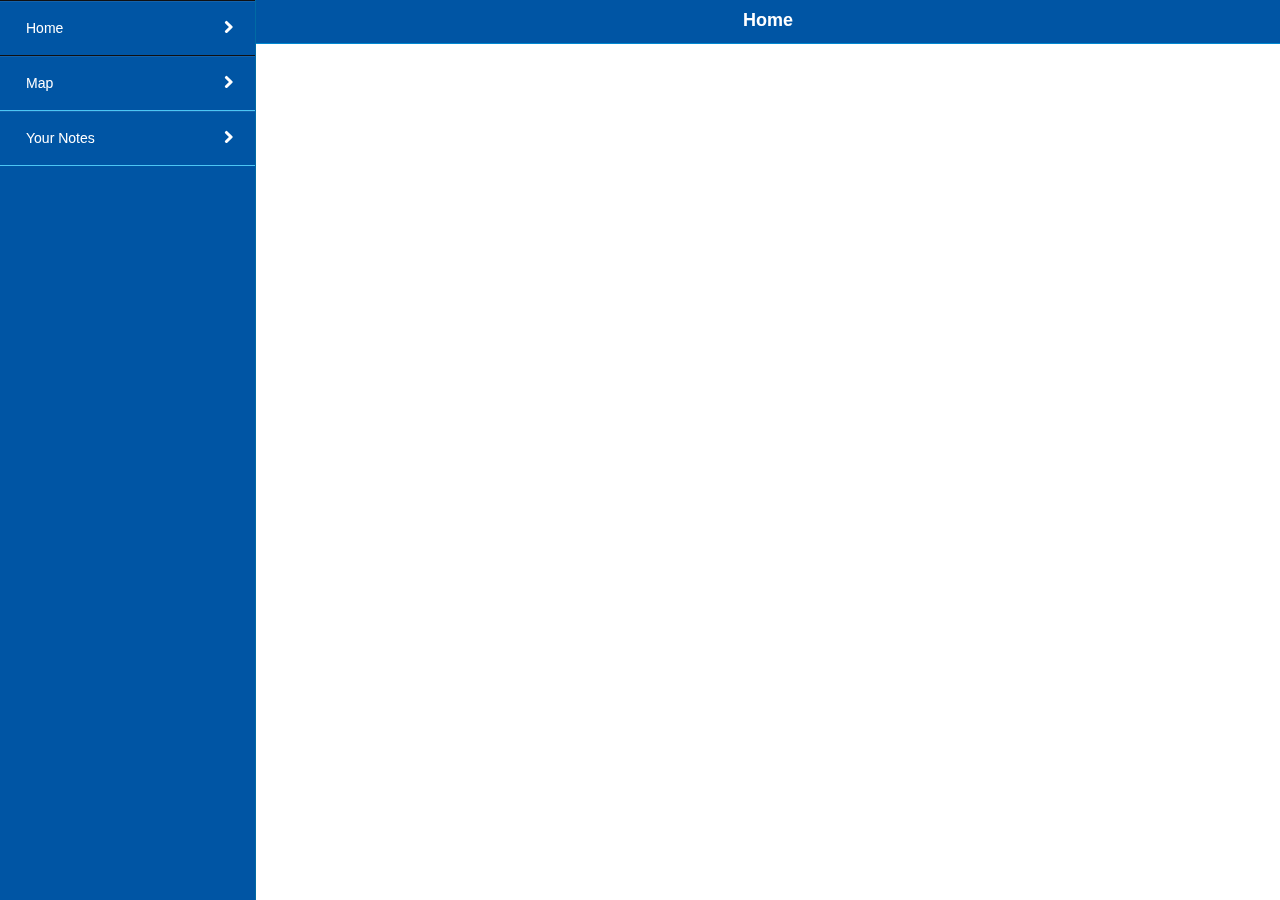
==== index.html @ b4aa70c2 "network offline" ====
<!DOCTYPE html>

<html>

	<head>
		<title>Cheltenham Tourism</title>

		<meta charset="utf-8">
			
		<meta name="viewport" content="width=device-width" />	
		<meta name="viewport" content="width=device-width, initial-scale=1.0, user-scalable=no" />
		<meta name="viewport" content="user-scalable=no, width=device-width" />
		<meta name="apple-mobile-web-app-capable" content="yes" />
			
		<link rel="stylesheet" type="text/css" href="appframework/af.ui.css" />
		<link rel="stylesheet" type="text/css" href="appframework/icons.css" />
		
		<script type="text/javascript" charset="utf-8" src="appframework/appframework.ui.min.js"></script>
		<!--AppFramework plugin for sliding side menu-->
		<script type="text/javascript" charset="utf-8" src="appframework/plugins/af.slidemenu.js"></script>
		
		<!--Css Stylesheet-->
		<link rel="stylesheet" type="text/css" href="css/main-style.css">
		
		<!--Javascript-->
		<script src="jquery-mobile/jquery-1.8.3.min.js" type="text/javascript"></script>
		<script src="js/google-map-builder.js" type="text/javascript"></script>
		<script src="js/notes.js" type="text/javascript"></script>
		<script src="js/event-loader.js" type="text/javascript"></script>
		<script src="js/map-markers.js" type="text/javascript"></script>
		<script src="js/event-holder.js" type="text/javascript"></script>
		
		<script type="text/javascript" src="http://maps.google.com/maps/api/js?sensor=true"></script>
		
		<!--Weather Forecast-->
		<script type="text/javascript" src="http://oap.accuweather.com/launch.js"></script>


		<script>
			var onDeviceReady=function(){                             // called when Cordova is ready
			   if( window.Cordova && navigator.splashscreen ) {     // Cordova API detected
				   $.ui.launch(); 
				   navigator.splashscreen.hide() ;                 // hide splash screen
				}
			} ;
			document.addEventListener("deviceready", onDeviceReady, false) ;
		</script>
		
		<script>   
			$.ui.autoLaunch = false;
			$.ui.animateHeaders = false;
					
			$(document).ready(function(){
				$.ui.setSideMenuWidth('260px');
				$.ui.launch();
			});
		</script> 

		<script>
			document.addEventListener("offline", yourCallbackFunction, false);
			
			function yourCallbackFunction(){
				alert("no internet");
			}
		</script>
		
	</head>

	<body> 
		<div id="afui">
			
			<!--Left Side Menu Navigation bar -->
			<nav>
				<ul class="list">
					<li><a href="#home" class="iconhome">Home</a></li>
					<li><a href="#map" class="iconlocation">Map</a></li>
					<li><a href="#savednotes" class="iconpaper">Your Notes</a></li>

				</ul>
			</nav>
			
			<div id="content" style=""> 
				
				<!--Main View Pages-->
				<content class="panel" title="Home" id="home" data-footer="none" selected="true">
				
					<header>
						<a id="menubadge" onclick='$.ui.toggleSideMenu()' class='menuButton' style="float:left !important"></a>
						 <h1>Home</h1>
					</header>
					
					<div class="content">

						<div class="weather-widget">
							<a href="http://www.accuweather.com/" class="aw-widget-legal"></a>
							<div id="awcc1421417028158" class="aw-widget-current" onClick="return false;" data-locationkey="" data-unit="c" data-language="en-us" data-useip="true" data-uid="awcc1421417028158"></div>
						</div>
						
						<ul id="news"> </ul>
						
					</div>
						
				</content>
					
				<!--Map Section-->
				<content class="panel" title="Map" id="map">
				
					<header>
						<a id="menubadge" onclick='$.ui.toggleSideMenu()' class='menuButton' style="float:left !important"></a>
						<h1>Map</h1>
					</header>
					
					<main id="map-div"></main>
					<div id="map-navigation-centre" onclick="centreMap()"> </div>
					<div id="map-navigation-return"> </div>
					
					<footer data-role="footer">
						<div id="controls">
						<input id="address" type="textbox" placeholder="Enter postcode or street">
						<input type="button" value="Search" id="searchbutton" onclick="codeAddress()">
						</div>
					</footer>
					
				</content>
					
				<!--Notes section-->
				<content class="panel" title="Notes" id="savednotes" data-role="footer">
					<header>
					
						<a id="menubadge" onclick='$.ui.toggleSideMenu()' class='menuButton' style="float:left !important"></a>
						<h1>Note</h1>
						<a href="#savednotes" id="delete-notes" class="icon trash" style="float:right; margin-top:10px; margin-left:5px;"></a>
						<a href="#newnote" class="icon add" style="float:right; margin-top:10px;"></a>
					
					</header>
					
					<ul id="notes"></ul>		
					<br>
					
				</content>
					
					
				<!--Creates New Note-->
				<content class="panel" title="Notes" id="newnote" data-footer="none">
				
					<header>
						<a id="menubadge" onclick='$.ui.toggleSideMenu()' class='menuButton' style="float:left !important"></a>
						<h1>Note</h1>
						<a href="javascript:void(null)" class="icon add" id="submit"  style="float:right; margin-top:10px;"></a>
					</header>
					
					<form style="width:100%; height:100%;">
						<textarea placeholder="enter your note" id="note"></textarea>
					</form>
					
				</content>
			
			</div>
			
		</div>
		
	</body>
	
</html>
---- appframework/af.ui.css ----
/*src/main.css*/

/**********************************************************
	GENERAL UI ELEMENTS
**********************************************************/

* {
	-webkit-user-select:none; /* Prevent copy paste for all elements except text fields */
	-webkit-tap-highlight-color:rgba(0, 0, 0, 0); /* set highlight color for user interaction */
	-moz-tap-highlight-color:rgba(0, 0, 0, 0); /* set highlight color for user interaction */
	-ms-touch-action:none;
	-moz-user-select:-moz-none;
	-webkit-touch-callout: none; /* prevent the popup menu on any links*/
	margin:0;
	padding:0;
	-webkit-box-sizing:border-box;
	-moz-box-sizing:border-box;
	box-sizing:border-box;
}

body {
	overflow-x:hidden;
	-webkit-text-size-adjust:none;
	font-family:'Helvetica Neue', Helvetica, Arial, sans-serif;
	color:#000;
	font-size:14px;
	display:-webkit-box;
	background: #CBD2D8;
    /* We want to layout our first container vertically */
    -webkit-box-orient: vertical;
    /* we want our child elements to stretch to fit the container */
	-webkit-box-align:stretch;
} /* General styles that apply to elements not contained within other classes and styles */


#afui input,textarea { -webkit-user-select:text; -moz-user-select:-moz-text;-moz-user-select:text;} /* allow users to select text that appears in input fields */

#afui img { border:none; } /* Remove default borders for images */


#afui p {
	display:block;
	margin:6px 0;

	font-size:14px;
	line-height:20px;
	color:inherit
}


#afui #afui_modal {
    -webkit-backface-visibility: hidden;
	z-index:9999 !important;
	width:100%;
	height:100%;
	display:none;
	position:absolute; top:0;
	overflow:hidden;
	background:rgba(29,29,28,1) !important;
	-webkit-perspective: 1000;
	color:white;
	
}


#afui #modalContainer { width:100%; }

#afui #modalContainer > * {
	-webkit-backface-visibility: hidden;
	-webkit-perspective: 1000;
	background: black;
    color:white;
}



#afui .afScrollPanel { width:100%; min-height:100%; }

#afui {
	position:absolute;
	width:100%;
	top:0;
	bottom:0;
	overflow:hidden;
}

#afui > #splashscreen {
	position:absolute;
	top:0;bottom:0;
	width:100%;
	left:0;
	min-height:100%;
	background:rgba(29,29,28,1) !important;
	color:white !important;
	font-size:30px;
	text-align:center;
	z-index:9999;
	display:block;
	margin-left: auto !important; margin-right: auto !important;
	padding-top:80px !important;
}


/**********************************************************
	header
**********************************************************/
#afui > #header {
	position:absolute;
	overflow: hidden;
	display:block;
	z-index:250;
	-webkit-box-sizing:border-box; box-sizing:border-box;
	height:44px;
    left:0; right:0;
	
} /* This is masthead bar that appears at the top of the UI */




#afui #header h1 {
	
	position:absolute;
	width:45%;
    z-index:1;
    text-align:center;
	height:44px;
	font-size:18px;
	font-weight:bold;
	left:27.5%;
	color:inherit;
	padding:10px 0;
	text-shadow:rgba(0,0,0,0.8) 0 -1px 0;
	text-align:center;
	white-space:nowrap;
} /* This is text that appears in the header at the top of the screen */


/**********************************************************
	CONTENT AREA
**********************************************************/

#afui #content {
	z-index:180;
	display:block;
	position:absolute;
	top:44px;
	bottom:49px;
	left:0;right:0;
	overflow:hidden;
} /* Accounts for positioning of the content area, which is everything below the header and above the navbar. */


#afui .panel {
	z-index:180;
	width:100%;
	height:100%;
	display:none;
    position:absolute; top:0; left:0;
	overflow-y:auto;
	overflow-x:hidden;
	-webkit-overflow-scrolling:touch;
	-webkit-backface-visibility:visible;
	padding-top:0px;
} /* This class is applied to the divs that contain the various "views" or pages of the app. */





/**********************************************************
	Navbar
**********************************************************/
/* Nav bar appears locked to the bottom of the screen. It is the primary navigation. can contain text or graphical navigation */

#afui #navbar {
	position:absolute;
	bottom:0;
	z-index:1000;
	height:49px;
	display:block;
    left:0;
    right:0;
    padding:0 3px;
}


#afui #navbar a {
	-webkit-box-sizing:border-box;
	box-sizing: border-box;
	top: 3px;
	height: 43px;
	overflow: hidden;
	font-size:12px;
	font-weight:normal;
	text-decoration: none;
	color: #fff;
	text-align: center;
	display: inline-block;
	width: 25%;
	-webkit-backface-visibility: hidden;
	-webkit-perspective: 1000;
	line-height: 67px;
	position: relative;
	margin: 0;
}


#afui #navbar .af-badge {
	right:auto;
	margin-left:-16px;
}


#afui #navbar .icon:before {
	position:absolute;
	top:2px;
	left:0;
	font-size: 25px;
	margin:auto;
	width: 100%;
}


#afui #navbar a.pressed {
	
}


#afui #navbar .icon.pressed:before {
	
}

/* Custom footers - always hidden */
#afui footer, #afui header, #afui nav {	display:none; }

/* Show the active header/footer/navs */
#afui #navbar footer, #afui #menu nav, #afui #header header {display:block;}

#afui > #menu.tabletMenu {
	z-index:1;
	width:200px;
	bottom:0;
	height:100%;
	display:block !important;
	position:absolute; top:0; left:0;
	
}

#afui > #aside_menu {
	z-index:1;
	width:200px;
	bottom:0;
	height:100%;
	display:block !important;
	position:absolute; top:0; right:0;
	
}


#afui #menu_scroller, #afui #aside_menu_scroller {
	padding-bottom:10px;
	overflow-y:auto;
	overflow-x:hidden;
	-webkit-backface-visibility: hidden;
	-webkit-overflow-scrolling:touch;
}


#afui #menu_scroller > *,  #afui #aside_menu_scroller > * {
	-webkit-backface-visibility: hidden;
	-webkit-perspective: 1000;
}


#afui #menu .list li, 
#afui #menu .list .divider, 
#afui #menu .list li:first-child, 
#afui #menu  .list li:last-child {

	font-weight:bold;
	font-size:1em;
	line-height:1em;
	border-color:#101012;
	-webkit-box-shadow: inset 0 1px 0 rgba(255, 255, 255, .08);
	box-shadow: inset 0 1px 0 rgba(255, 255, 255, .08);

}

#afui #menu .list > li > a {
	color:#ccc;
	margin-left:6px;
	font-weight: normal;
}


#afui #menu .list, 
#afui #menu .list .divider {	background:inherit; }


#afui #menu .list .divider {
	background:#333;
	color:#fff;
	font-weight:bold;
    font-size:1em;
    line-height:1em;
    padding:6px;
	top:0px;
	border:none;
	-webkit-box-shadow:none; box-shadow: none;
}


#afui #menu .list > li > a:after { margin-top: -8px; }

/* End side menu css */



#afui .splashscreen {
	background:rgba(29,29,28,1) !important;
	padding-left:40px;
	padding-top:30px !important;
	min-height:100%;
}


#afui h2 {
	display:block;
	height:34px;
	font-weight: bold;
	font-size:18px;
	color:#000;
	padding:6px 0;
	margin-bottom:8px;
} /* Header class used for non-navigable header bars (h1 is reserved for the header) */


#afui .collapsed:after {
	float:right;
	content:'';
	border-left:5px solid transparent;
	border-right:5px solid transparent;
	border-top:6px solid #000;
	display:block;
	position:absolute;
	top:14px;right:14px;
}

#afui .collapsed:before {
	float:right;
	content:'';
	color:transparent;
	background:transparent;
	width:14px; height:14px;
	display:block;
	border:2px solid #000;
	border-radius:3px;
	position:absolute;
	top:8px;right:10px;
}

#afui .expanded:after {
	float:right;content:'';
	border-left: 5px solid transparent;
	border-right: 5px solid transparent;
	border-bottom: 6px solid #000;
	display:block;
	position:absolute;
	top:13px;right:14px;
}

#afui .expanded:before {
	float:right;
	content:'';
	color:transparent;
	background:transparent;
	width:14px; height:14px;
	display:block;
	border:2px solid #000;
	border-radius:3px;
	position:absolute;
	top:8px;right:10px;
}


/**********************************************************
	UI
**********************************************************/

.ui-icon {
	background: 						#666;
	background: 						rgba(0,0,0,.4);
	background-repeat: no-repeat;
	border-radius: 						9px;
}


/*.ui-loader { display: none; position: absolute; opacity: .85; z-index: 100; left: 50%; width: 200px; margin-left: -100px; margin-top: -35px; padding: 10px 30px; background: #666;background:rgba(0,0,0,.4);border-radius:9px;color:white;}*/
.ui-loader.heavy {opacity:1;}
.ui-loader h1 { font-size: 15px; text-align: center; }
.ui-loader .ui-icon { position: static; display: block; opacity: .9; margin: 0 auto; width: 35px; height: 35px; background-color: transparent; }


.spin  {
	-webkit-transform: rotate(360deg);
	-webkit-animation-name: spin;
	-webkit-animation-duration: 1s;
	-webkit-animation-iteration-count:  infinite;
}
@-webkit-keyframes spin {
	from {-webkit-transform: rotate(0deg);}
  	to {-webkit-transform: rotate(360deg);}
}


.ui-icon-loading {
	background-image: url([data-uri]);
	width: 40px;
	height: 40px;
	border-radius: 20px;
	background-size: 35px 35px;
}


#afui .ui-corner-all { border-radius:.6em; }


/*#afui_mask { position:absolute;top:45%;z-index:999999; }*/

.afui_panel_mask { position:absolute;top:0;bottom:0;left:0;right:0;z-index:2000;background-color:rgba(0,0,0,0.1);display:none}


#afui .hasMenu{
	position:absolute;
	left:0;
}


#afui .menuButton {
	position: relative;
	top: 5px;
	right: -8px;
	height: 36px;
	width: 36px;
	z-index:2;
	float:right;
}


#afui .menuButton:after {
	border-bottom: 9px double white;
	border-top: 3px solid white;
	top: 9px;
	left: 3px;
	content: "";
	height: 3px;
	position: absolute;
	width: 15px;
}

#afui .hasMenu.on {
	-webkit-transform:translate3d(200px,0,0);
	transform:translate(200px,0);
}





#afui .modalbutton {
	position:absolute;
	top:0;
	right:5px;
	height:32px;
	width:58px;
	line-height:32px;
	z-index:9999;
}


#afui .closebutton  {
	position:absolute;
	top:6px; right:6px;
	display:block;
	height:24px ;
	width:24px ;
	border-radius:12px;
	border:1px solid #666;
	background:#fff;
	color:#333;
	font-weight: bold;
	font-size:21px;
	line-height:18px;
	text-align:center;
	text-decoration:none;
}

#afui .closebutton:before { content:'x'; }

#afui .closebutton.selected,.closebutton.modalButton.selected {
	color:#fff;
	background:#333;
}

#afui .panel > .list, 
#afui .panel > .afScrollPanel > .list {
	margin:0px -10px;
}

#afui .panel > .list.inset, 
#afui .panel > .afScrollPanel > .list.inset {
	margin:0px;
}

/* Chevrons */
@font-face {
	font-family: 'chevron';
	src: url([data-uri]) format('woff'),
		 url([data-uri]) format('truetype');
	font-weight: normal;
	font-style: normal;
}

#afui .chevron {
	font-family: 'chevron';
	speak: none;
	font-style: normal;
	font-weight: normal;
	font-variant: normal;
	text-transform: none;
	line-height: 1;
	-webkit-font-smoothing: antialiased;
}
#afui .chevron:before {
	content: "\f054";
}

#afui .chevron.left {
	-webkit-transform:rotate(180deg);
	transform:rotate(180deg);
}


@media handheld, only screen and (min-width: 768px) {
	#afui > #navbar.hasMenu, #afui > #header.hasMenu, #afui > #content.hasMenu  {
		position:absolute;
		left:256px;
		-webkit-transition: transform 0ms;
	    -webkit-transform:translate3d(0,0,0) !important;
	    transition:transform 0ms;
	    transform:translate(0,0,0) !important;
	}
	
	#afui #badgephone { display:none !important; }
		
	#afui #badgetablet { display:inline-block !important;	}
		
	#afui .afMenuClose { display:none !important;	}

	#afui > #menu.tabletMenu {
		z-index:200 !important;
		width:256px !important;
		bottom:0;
		height:100% !important;
		display:block !important;
		position:absolute !important; top:0;
		left:0;
		-webkit-transform:translate3d(0px,0px,0px) !important;
		-webkit-transition:none !important;
		transform:translate(0px,0px) !important;
		transition:none !important;
	}
	
	#afui .menuButton { display:none;	}
}

@media print {
      body {
          overflow:visible;
      }
      #afui #content{
      	overflow: visible;
      	left:0;      	
      }
      #afui {
      	overflow:visible;
      }
      #afui .panel {
      	overflow-x:visible !important;
      	overflow-y:visible !important;
      	overflow:visible !important;
      }
}



/*src/appframework.css*/

/* blue #0190d6

 */

 @-ms-viewport {
  width: device-width;
}

#afui {
    background:white;
    color:#53575E;
}

#afui > #header{
    background:#0055a4;
    border:none;
    border-bottom:1px solid #0088D1;
    color:white;
}

#afui  #header h1 {
    text-shadow:none;
    width:45%;
}

#afui #backButton {
    background:rgba(249,249,249,1);
    color:#fff;
    display: block;
    position: absolute;
    line-height:44px;

    left: 25px;
    text-overflow: ellipsis;
    font-size: 14px;
    padding: 0;
    text-shadow: none;
    background-color: transparent;
    border:none;
    border-color: transparent;
    height: 44px;
    top:0;
    border-radius: 0;
    box-shadow:none;
    margin: 0;
    padding-left: 0;
    text-align: center;
    width:50px;
    padding:0 !important;
    margin:0 !important;

}

#afui #backButton::before {
    z-index: -1;
    font-size:22px;
    position: absolute;
    top: 10px;
    left: -20px;
    text-align: center;
    border-radius: 0;
    border: none;
    border-color: transparent;
    box-shadow: none;
    -webkit-transform: none;
    transform: none;
    font-family: 'chevron';
    speak: none;
    font-style: normal;
    font-weight: normal;
    font-variant: normal;
    text-transform: none;
    line-height: 1;
    -webkit-font-smoothing: antialiased;
    content: "\f054";
    -webkit-transform:rotate(180deg);
    transform:rotate(180deg);
    background-color: transparent;
}

#afui > #navbar {
    background:#0088D1;
    border:none;
    border-top:1px solid #0088D1;
    box-shadow:none;
}

#afui #navbar a {
 
}

#afui #navbar a.pressed {
    border-radius:0;    
    background:#0055a4;
}

#afui #navbar .icon.pressed:before {
    color:inherit;
}


#afui .af-badge {
    border:none;
}

#afui .list {
    background:inherit;
    color:inherit;
    border-color:#303030;
    font-weight:normal;
}

#afui .af-badge {
    box-shadow:none;
}

#afui .list .divider { color:black; }

#afui .panel {
    color:inherit;
    background:white;
}
 #afui .panel h2 { color:#0088D1;}


#afui .collapsed:after {border-top: 6px solid;}
#afui .collapsed:before {border:2px solid;}
#afui .expanded:after {border-bottom: 6px solid;}
#afui .expanded:before {border:2px solid;}

#afui .collapsed:before,#afui .expanded:before {
    border-color: inherit;
}
#afui .collapsed:after,
#afui .expanded:after{
    border-top-color:inherit;
    border-top-color:inherit;
}

#afui select, #afui textarea, #afui input[type="text"],
#afui input[type=search], #afui input[type="password"],
#afui input[type="datetime"], #afui input[type="datetime-local"],
#afui input[type="date"], #afui input[type="month"],
#afui input[type="time"], #afui input[type="week"],
#afui input[type="number"], #afui input[type="email"],
#afui input[type="url"], #afui input[type="tel"],
#afui input[type="color"], #afui .input-group {
    background:inherit;
    color:inherit;
}

#afui input.toggle+label:after { color:inherit; }

#afui input.toggle+label { border-radius:0; }

#afui input.toggle+label > span {
    border-radius:0;
    top:0;
    width:27px;
    height:23px;
}

#afui label { color:inherit; }

#afui input[type="radio"]:checked+label:before,#afui input[type="checkbox"]:checked+label:before {
    background: #33B5E5;
}

#afui > #menu.tabletMenu {
    color:white;
    background:#0055A4;
    border-right:1px solid #006BA4;
}

#afui #menu .list li,#afui #menu .list .divider,#afui #menu .list li:last-child {
    border-color: #4CC6F4;
    
}

#afui #menu .list .divider {
    background:#0088D1;
    color:inherit;
    font-size: 1em;
    
}

#afui #menu .list > li > a {
    background:inherit;
    color:inherit;
    font-size: 1em;
}

#afui #menu .list {
    font-weight: normal;
}

#afui .button {
    border-radius:0;
    text-shadow:none;
}

.list > li > a:after{
    color:#0088D1;
}

#afui .button.pressed {
   
}

#afui .button.previous {
    border:none;
}

#afui .button.next {
    border:none;   
}

#afui .button.previous::after {
    color:black;
    z-index: -1;
    font-size:22px;
    position: absolute;
    top: 2px;
    left: -25px;
    text-align: center;
    border-radius: 0;
    border: none;
    border-color: transparent;
    box-shadow: none;
    -webkit-transform: none;
    transform: none;
    font-family: 'chevron';
    speak: none;
    font-style: normal;
    font-weight: normal;
    font-variant: normal;
    text-transform: none;
    line-height: 1;
    -webkit-font-smoothing: antialiased;
    content: "\f054";
    -webkit-transform:rotate(180deg);
    transform:rotate(180deg);
    background-color: transparent;
}

#afui .button.next::after {
    color:black;
    z-index: -1;
    font-size:22px;
    position: absolute;
    top: 6px;
    right: -25px;
    text-align: center;
    border-radius: 0;
    border: none;
    border-color: transparent;
    box-shadow: none;
    -webkit-transform: none;
    transform: none;
    font-family: 'chevron';
    speak: none;
    font-style: normal;
    font-weight: normal;
    font-variant: normal;
    text-transform: none;
    line-height: 1;
    -webkit-font-smoothing: antialiased;
    content: "\f054";
    background-color: transparent;
}

#afui .afPopup {
    display: block;
    width: 100%;
    float:left;
    border: solid 1px #33B5E5;
    left:0px ;
    padding: 10px;
    opacity: 1;
    -webkit-border-radius: 0;
    border-radius: 0;
    position: absolute;
    z-index: 1000000;
    top: 50%;
    margin: 0px auto;
    background:inherit;
    color:inherit;
    padding:30px;
}

#afui #af_actionsheet {
    background:#0190d6;
    color:inherit;
}

#afui #af_actionsheet a{
    border-radius:0;
    -webkit-border-radius:0;
    color:black;
    background:white;
    border:none;
    text-shadow:none;
}



/*src/lists.css*/

#afui .list {
  margin: 0px;
  padding: 0px;
  margin-bottom: 10px;
  list-style: none;
  background-color: #fff;
  box-sizing: border-box;
  -webkit-box-sizing: border-box;
  
}
#afui .list li {
  display: block;
  list-style: none;
  position: relative;
  padding: 20px 20px 20px 10px;
  border-bottom: 1px solid #ccc;
}
#afui .list li:first-child {
  border-top: 1px solid #ccc;
}
#afui .list > li > a {
  display: block;
  position: relative;
  display: block;
  color: inherit;
  margin: -20px -20px -20px -10px;
  text-decoration: none;
  padding: 20px 20px 20px 10px;
}
#afui .list a .af-badge {
  position: absolute;
  right: 30px;
  top: 48%;
  margin-top: -10px;
}
#afui .list > li > a:after {
  position: absolute;
  right: 8px;
  font-family: 'chevron';
  speak: none;
  font-style: normal;
  font-weight: normal;
  font-variant: normal;
  text-transform: none;
  line-height: 1;
  -webkit-font-smoothing: antialiased;
  content: "\f054";
  top: 50%;
  margin-top: -0.5em;
  color:inherit;
}
#afui .list .divider {
  position: relative;
  top: -1px;
  padding-top: 6px;
  padding-bottom: 6px;
  font-size: 12px;
  font-weight: bold;
  line-height: 18px;
  background-color: #dfe0e2;
  border-top: 1px solid #ccc;
  border-bottom: 1px solid #ccc;
  box-shadow: inset 0 1px 1px rgba(255, 255, 255, 0.4);
  padding-right: 60px;
}
#afui .list.inset {
  border: 1px solid #ccc;
  border-radius: 6px;
  margin: 10px;
}
#afui .list.inset li:first-child {
  border-top: none;
}
#afui .list.inset li:last-child {
  border-bottom: none;
}


/*src/forms.css*/

#afui select,
#afui textarea,
#afui input[type="text"],
#afui input[type=search],
#afui input[type="password"],
#afui input[type="datetime"],
#afui input[type="datetime-local"],
#afui input[type="date"],
#afui input[type="month"],
#afui input[type="time"],
#afui input[type="week"],
#afui input[type="number"],
#afui input[type="email"],
#afui input[type="url"],
#afui input[type="tel"],
#afui input[type="color"],
#afui .input-group {
  width: 100%;
  height: 40px;
  padding: 10px;
  margin-bottom: 10px;
  background: #fff;
  /*border: 1px solid #ccc;
  border-radius: 5px;*/
  font-size: 14px;
  font-weight: normal;
  -webkit-appearance: none;
  box-sizing: border-box;
}
#afui form {
  position: relative;
}
#afui input[type="radio"],
#afui input[type="checkbox"] {
  display: none;
}
#afui input[type="radio"] + label,
#afui input[type="checkbox"] + label {
  display: inline-block;
  width: 60%;
  float: right;
  position: relative;
  text-align: left;
  padding: 10px 0 0 0;
}
#afui input[type="radio"]:not(.toggle) + label:before {
  background-color: #fafafa;
  border: 1px solid #cacece;
  border-radius: 50px;
  display: block;
  position: absolute;
  width: 1.3em;
  height: 1.3em;
  content: '';
  margin-right: 5px;
  top: 8px;
  margin-left: -25px;
}
#afui input[type="radio"]:checked + label:before {
  background-color: #000000;
}
#afui input[type="checkbox"] + label:before {
  background-color: #fafafa;
  border: 1px solid #cacece;
  border-radius: 3px;
  display: block;
  position: absolute;
  top: 8px;
  left: -25px;
  width: 1.3em;
  height: 1.3em;
  content: " ";
}
#afui input[type="checkbox"]:checked + label:before {
  content: '\00a0\2714';
  padding: 0px;
  display: inline-block;
}
#afui input[type="radio"]:after,
#afui input[type="checkbox"]:after {
  visibility: hidden;
  display: block;
  font-size: 0;
  content: " ";
  clear: both;
  height: 0;
}
#afui input[type="search"] {
  border-radius: 20px;
}
#afui label {
  float: left;
  width: 33%;
  font-weight: normal;
  font-size: 14px;
  color: inherit;
  text-align: right;
  padding: 11px 6px;
}
#afui label + select,
#afui label + input[type="radio"],
#afui label + input[type="checkbox"] label + textarea,
#afui label + input[type="text"],
#afui label + input[type=search],
#afui label + input[type="password"],
#afui label + input[type="datetime"],
#afui label + input[type="datetime-local"],
#afui label + input[type="date"],
#afui label + input[type="month"],
#afui label + input[type="time"],
#afui label + input[type="week"],
#afui label + input[type="number"],
#afui label + input[type="email"],
#afui label + input[type="url"],
#afui label + input[type="tel"],
#afui label + input[type="color"],
#afui label + textarea {
  width: 66%;
}
#afui textarea {
  height: 100%;
}
#afui .input-group {
  width: auto;
  height: auto;
  padding: 12px;
  overflow: hidden;
}
#afui .input-group input:not([type='button']):not([type='submit']),
#afui .input-group textarea,
#afui .input-group select {
  margin-bottom: 0;
  background-color: transparent;
  border: 0;
  border-bottom: 1px solid #ccc;
  border-radius: 0;
  box-shadow: none;
}
#afui .input-group input:not([type="submit"]):not([type="button"]):last-child,
#afui .input-group textarea:last-child,
#afui .input-group select:last-child {
  border-bottom: none;
}
#afui .input-group input[type=button],
#afui .input-group input[type=submit] {
  margin: 5px;
}
#afui input.toggle + label:before,
#afui input.toggle:checked + label:before {
  content: attr(data-on);
  position: absolute;
  color: #fff;
  left: 5px;
  width: 42px;
  text-align: left;
  z-index: 3;
  top: 3px;
  overflow: hidden;
  background-color: transparent;
  border: none;
  border-radius: 0px;
  text-transform: uppercase;
  display: none;
}
#afui input.toggle:checked + label:before {
  display: block;
}
#afui input.toggle + label:after {
  content: attr(data-off);
  position: absolute;
  color: #505050;
  width: 42px;
  text-align: left;
  z-index: 1;
  top: 2px;
  left: 30px;
  overflow: hidden;
  background-color: transparent;
  border: none;
  border-radius: 0px;
  text-transform: uppercase;
}
#afui input.toggle:checked + label:after {
  display: none;
}
#afui input[type="radio"].toggle:checked + label:before {
  line-height: 1.2em;
}
#afui input.toggle + label {
  position: relative;
  margin: 5px;
  border-radius: 50px;
  display: block;
  height: 24px;
  width: 65px;
  border: 1px solid #ccc;
  left: 33%;
  float: none;
}
#afui input.toggle:checked + label {
  background: #1eb0e9;
  line-height: -1em;
}
#afui input.toggle + label > span {
  display: block;
  width: 28px;
  height: 28px;
  background: #ccc;
  border-radius: 50px;
  z-index: 5;
  top: -2px;
  left: 0px;
  position: absolute;
  transition: transform 100ms linear;
  transform: translate3d(0, 0, 0);
  -webkit-transform: translate3d(0, 0, 0);
  -webkit-transition: -webkit-transform 100ms linear;
}
#afui input.toggle:checked + label > span {
  transform: translate3d(37px, 0, 0);
  -webkit-transform: translate3d(37px, 0, 0);
}
#afui .formGroupHead {
  font-size: 18px;
  font-weight: bold;
  color: inherit;
  margin: 16px 0 8px;
}



/*src/buttons.css*/

#afui .button {
	position:relative;
	display:inline-block;
	padding:8px 12px;
	margin:8px 0;
	font-weight:bold;
	color:#000;
	text-align:center;
	vertical-align:top;
	cursor:pointer;
	background-color:#eee;
	border:1px solid #666;
	border-radius:6px;
	/*box-shadow: 0 1px 0 #fff;*/

	text-decoration: none;
	z-index:2;
}

/* Active */
#afui .button.pressed { background:#fff; }

#afui .button.previous {

	margin-left:16px;
	padding-left:6px;
	border-color:#666 #666 #666 transparent !important;
}
#afui .button.next {
	border-color:#666 transparent #666 #666 !important;
	margin-right:16px;
	padding-right:6px;
}


#afui .button.previous::after {

    z-index:-1;
	content:'';
	position:absolute;
	width:25px; height:25px;
	background-color:inherit;
  	top:3px; left:-11px;
    border-radius:5px;
    border:1px solid;
	border-color:transparent transparent inherit transparent;
     -webkit-transform:rotate(45deg); transform:rotate(45deg);
}
#afui .button.next::after {
	z-index:-1;
	content:'';
	position:absolute;
	width:25px; height:25px;
	background-color:inherit;
  	top:3px; right:-11px;
    border-radius:5px;
    border:1px solid;
    border-color:transparent transparent transparent transparent;
   -webkit-transform:rotate(45deg); transform:rotate(45deg);
}

#afui .button.block {	display:block; }

#afui .button.flat {
	border-radius: 0;
	box-shadow:none;
}

#afui #header .button-grouped>.button {
	margin:0;
    border-color:#fff;
}

#afui .button-grouped { 
	display:inline-block;
	margin: 5px;
}
#afui .button-grouped * {
	border-radius:0px;
	float:left;
	border-left:0px solid transparent;
	border-right: 1px solid #666;
	border-bottom: 1px solid #666;
	border-top: 1px solid #666;
    margin:0;
}
#afui .button-grouped > .button:first-child {
	border-left: 1px solid #666;
	border-top-left-radius: 6px;
	border-bottom-left-radius: 6px;
}
#afui .button-grouped > .button:last-child {
	border-top-right-radius: 6px;
	border-bottom-right-radius: 6px;
}

#afui .button-grouped.flex {
	display: -webkit-box;
  	display: -moz-box;
  	display: -ms-flexbox;
  	display: -webkit-flex;
  	display: flex;
}

#afui .button-grouped.flex > .button {
	-webkit-box-flex: 1;
  	-moz-box-flex: 1 auto;
  	-webkit-flex: 1 auto;
  	-ms-flex: 1 auto;
  	flex: 1 auto;

	white-space: nowrap;
	overflow: hidden;
	text-overflow: ellipsis;
}

#afui .button-grouped.flex.vertical {
	display: inline-block;
}

#afui .button-grouped.vertical * {
	border-radius:0px;
	display:block;
	float:none;
	width:100%;
	border-left: 1px solid #666;
	border-right: 1px solid #666;
	border-top: 1px solid #666;
    border-bottom: 0px solid #666;
}

#afui .button-grouped.vertical > .button:first-child {
	border-top-left-radius: 6px;
	border-top-right-radius: 6px;
	border-bottom-left-radius:0px;
    border-bottom-right-radius:0px;
}
#afui .button-grouped.vertical > .button:last-child {
	border-top-right-radius:0px;
    border-top-left-radius:0px;
	border-bottom-right-radius: 6px;
	border-bottom-left-radius: 6px;
	border-bottom:1px solid #666;
}


#afui .button.gray {
	background:#999;
	border-color:#666;
}

#afui .button.yellow {
	background-color:#F1C222;
	border-color:#999;
}

#afui .button.red {
	color:#fff;
	text-shadow:0 -1px 0 #666;
	background:#B20000;
	border-color:#666;
}

#afui .button.green {
	color:#fff;
	text-shadow:0 -1px 0 #666;
	background:#009C0C;
	border-color:#666;
}

#afui .button.orange {
	color:#fff;
	text-shadow:0 -1px 0 #666;
	background-color:#FF8000;
	border-color:#666;
}

#afui .button.black {
	color:#fff;
	text-shadow:none;
	background:#000;
	border-color:#666;
}

#afui .button.slate {
	color:#fff;
	text-shadow:0 -1px 0 #000;
	background:#171F28;
	border-color:#666;
}

#afui #header .button {
    color: #fff;
    background:none;
    border-color: transparent;
 	font-size:12px;
	padding:7px;
 	height:32px;
	margin:5px;
    text-overflow: ellipsis;
    white-space: nowrap;
}
 
#header .button.icon:before{
    padding-left:6px;
}
 
#afui #backButton {
    text-overflow: ellipsis;
    white-space: nowrap;
}


/*src/badges.css*/

#afui .af-badge {
	position:absolute;
	top:2px; right:2px;
	display:inline-block;
	min-width:20px;	max-width:90%; height:20px;
	padding:0 3px;
	background-color:red;
	border-radius:20px;
	
	font-size:12px;
	line-height:19px;
	font-weight:bold;
	
	color:#fff;
	text-overflow:ellipsis;
	text-align:center;
	text-shadow:0 -1px 0 rgba(64,0,0,.6);
}

#afui .af-badge.br { bottom:2px; right:2px; top:auto; left:auto; }
#afui .af-badge.bl { bottom:2px; left:2px; top:auto; right:auto; }
#afui .af-badge.tl { top:2px; left:2px; right:auto; bottom:auto; }



/*src/grid.css*/

#afui .grid {
  width: 100%;
  overflow:hidden; /* hack to take up height*/
}
#afui .col2,
#afui .col3,
#afui .col1-3,
#afui .col2-3 {
  float: none;
  width: 100%;
}
#afui .grid:after {
  content: '';
  clear: both;
}
@media handheld, only screen and (min-width: 768px) {
  #afui .col2 {
    width: 50%;
    float: left;
  }
  #afui .col3 {
    width: 33.3%;
    float: left;
  }
  #afui .col1-3 {
    width: 33.3%;
    float: left;
  }
  #afui .col2-3 {
    width: 66.6%;
    float: left;
  }
}


/*../plugins/css/af.actionsheet.css*/

#af_actionsheet {
    position:absolute;
    left:0px;
    right:0px;
    padding-left:10px;
    padding-right:10px;
    padding-top:10px;
    margin:auto;
    background:black;
    float:left;
    z-index:9999;
    border-top:#fff 1px solid;
    background:rgba(71,71,71,.95);
    background-image:-webkit-gradient(linear, left top, left bottom, from(rgba(255,255,255,.4)), to(rgba(255,255,255,0)), color-stop(.08,rgba(255,255,255,.1)), color-stop(.08,rgba(255,255,255,0)));
    background-image:-webkit-linear-gradient(top, rgba(255,255,255,.4) 0%, rgba(255,255,255,.1) 8%, rgba(255,255,255,0) 8%);
    box-shadow:0px -1px 2px rgba(0,0,0,.4);
}
#af_actionsheet a {
    text-decoration:none;
    -webkit-transition:all 0.4s ease; 
    transition:all 0.4s ease; 
     text-shadow:0px -1px rgba(0,0,0,.8);
    padding:0px .25em;
    border:1px solid rgba(0,0,0,.8);
    text-overflow:ellipsis; 
    border-radius:.75em;
    background-image:-webkit-gradient(linear, left top, left bottom, from(rgba(255,255,255,.4)), to(rgba(255,255,255,0)), color-stop(.5,rgba(255,255,255,.1)), color-stop(.5,rgba(255,255,255,0)));
    background-image:-webkit-linear-gradient(top, rgba(255,255,255,.5) 0%, rgba(255,255,255,.2) 50%, rgba(255,255,255,0) 50%);
     box-shadow:0px 1px 1px rgba(255,255,255,0.7);
    display:block;
    color:white;
    text-align:center;
    line-height:36px;
    font-size:20px;
    font-weight:bold;
    margin-bottom:10px;
    background-color:rgba(130,130,130,1);
}

#af_actionsheet a.selected {
    background-color:rgba(150,150,150,1);
}

#af_actionsheet a.cancel {
 background-color:rgba(43,43,43,1);
}

#af_actionsheet a.cancel.selected {
    background-color:rgba(73,73,73,1);
}
#af_actionsheet a.red {
     color:white;
     background-color:rgba(204,0,0,1);
}

#af_actionsheet a.red.selected {
     background-color:rgba(255,0,0,1); 
}


/*../plugins/css/af.popup.css*/


BODY>DIV#mask{
    display:block;
    width:100%;
    height:100%;
    background:#000;
    z-index: 999999;
    position:absolute;
    top:0;
    left:0;
}



.afPopup {
     display: block;
    width: 280px;
    float:left;
    border: solid 1px #72767b;
    -webkit-border-radius: 10px;
    border-radius:10px;
    padding: 10px;
    opacity: 1;
    -webkit-transform: scale(1);
    -webkit-transition: all  0.20s  ease-in-out;
    transform:scale(1);
    transition: all 0.20s  ease-in-out;
    position: absolute;
    z-index: 1000000;
    top: 50%;
    left: 50%;
    margin: 0px auto;
    background: rgba(70,70,70,1);
    color:white;
}
.afPopup >* {
color:inherit;
}

.afPopup.hidden {
    opacity: 0;
    -webkit-transform: scale(0);
    top: 50%;
    left: 50%;
    margin: 0px auto;
}

.afPopup>HEADER{
    font-weight:bold;
    font-size:20px;
    margin:0;
    padding:0;
}

.afPopup>DIV{
    font-size:12px;
    margin:8px;
}

.afPopup>FOOTER{
    width:100%;
    text-align:center;
    display:block !important;
}

.afPopup>FOOTER>A#cancel{
    float:left;
}

.afPopup>FOOTER>A#action{
    float:right;
    margin-right:4px;
}

.afPopup>FOOTER>A.center{
    float:none!important;
    width:80%;
    margin:8px;
}


/*../plugins/css/af.scroller.css*/

/** This can be your default scrollbar class.  You must use !important to override the default inline styles */
.scrollBar { 
   position:absolute !important;
   width:5px !important;
   height:20px !important;
   border-radius:2px !important;
   border:1px solid black !important;
   background:black !important;
   opacity:0 !important;
}



/*../plugins/css/af.selectbox.css*/

	#afModalMask {
		position:absolute;
		top:0px;
		left:0px;
		width:100%;
		height:100%;
		background:transparent;
		display:none;
		z-index:9999;
	}

	#afSelectBoxContainer {
		position:absolute;
		display:block;
		width:90%;
		max-width:280px;
		margin-right:auto;
		min-height:100px;
		background:#303030;
		color:white;
		overflow:hidden;
		z-index:9999;
		max-height:300px;
		margin-top: -150px;
		top: 50%;
		left: 50%;
		margin-left: -138px;
	}


	#afSelectBoxfix ul {
		list-style-type:none;
		padding:0px;
		margin:0px;
	}
	#afSelectBoxfix li {
		font-size: 1.1em;
		color: #fff;
		display: block;
		line-height: 2.5em;
		padding: 0 1em;
		border-bottom: 1px solid #444;
	}
	#afSelectBoxfix .selected {
		background:#33B5E5;
	}

	.afFakeSelect {
		width:200px;
		height:30px;
		display:inline-block;
		border:1px solid #ccc;
		border-radius:5px;
		line-height:2em;
		font-size:1em;
		padding-left:10px;
		position:relative;
	}

	.afFakeSelect:after {
		position:absolute;
		top:5px;
		right:5px;
   		border: 14px solid transparent;
   		border-top-color: #ccc;
   		content:'';
	}

	#afSelectBoxContainer #afSelectDone,#afSelectBoxContainer #afSelectCancel{
		margin-top:10px;
	    display: inline-block;
	    height: 30px;
	    width: 100px;
	    background:#33B5E5;
	    border: 1px solid #33B5E5;
	    text-align: center;
	    line-height: 2em;
	    float: left;
	    margin-left: 10px;
	}
	#afSelectBoxContainer #afSelectCancel {
		float:right;
		margin-right:10px;
	}
	#afSelectBoxContainer #afSelectClose {
		overflow: hidden;
		border-bottom: 1px solid #444;
		padding-bottom:5px;
	}

	select:disabled~.afFakeSelect {
		background:#ccc;
		color:black;
	}


/*src/android.css*/

/* Bg #33B5E5

/* Font header #C6C6C6
 * reg white-space:

 border 303030
 hover : #111

 */

#afui.android {
	font:14px  'Roboto',sans-serif;
 	background:#000;
 	color:#fff;
    border-color:#fff;
}

#afui.android.light {
	background:#FDFDFD;
	color:#000;
}

#afui.android > #header {
    background:inherit;
    color:inherit;
    border-color:#33B5E5;
}

#afui.android #header .button {
    color: inherit;
    background:none;
    font-size:14px;
    box-shadow:none;
}

#afui.android #backButton{
    background: inherit;
    color:inherit;
}

#afui.android .menuButton:after {
    border-color:white;
}

#afui.android.light .menuButton:after {
    border-color:black;
}

#afui.android > #navbar {
    box-shadow: none;
 	background:inherit;
 	border-top:2px solid #33B5E5;
    border-bottom:none;
    padding:0;
}

#afui.android #navbar a {
	color:inherit;
    top:0px;
}

#afui.android #navbar a.pressed {
 	border:0px;
 	border-top:4px solid #33B5E5;
 	border-radius:0px;
 	background:none;
}

#afui.android #navbar .icon.pressed:before {
	color:inherit;
}

#afui.android .af-badge {
	border:none;
}

#afui.android #content,#afui.android #content > .panel {
 	background:inherit;
 	color:inherit;
}

#afui.android .list {
 	background:inherit;
 	color:inherit;
 	border-color:#303030;
}

#afui.android .list .divider {	color:black; }

#afui.android .panel h2 { color:inherit; }


#afui.android .collapsed:after {border-top: 6px solid;}
#afui.android .collapsed:before {border:2px solid;}
#afui.android .expanded:after {border-bottom: 6px solid;}
#afui.android .expanded:before {border:2px solid;}

#afui.android .collapsed:before,#afui.android .expanded:before {
    border-color: inherit;
}
#afui.android .collapsed:after,
#afui.android .expanded:after{
    border-top-color:inherit;
    border-top-color:inherit;
}

#afui.android .afScrollbar {background:white !important;}
#afui.android.light .afScrollbar {background:black !important;}

#afui.android select, #afui.android textarea, #afui.android input[type="text"],
#afui.android input[type=search], #afui.android input[type="password"],
#afui.android input[type="datetime"], #afui.android input[type="datetime-local"],
#afui.android input[type="date"], #afui.android input[type="month"],
#afui.android input[type="time"], #afui.android input[type="week"],
#afui.android input[type="number"], #afui.android input[type="email"],
#afui.android input[type="url"], #afui.android input[type="tel"],
#afui.android input[type="color"], #afui.android .input-group {
	background:inherit;
	color:inherit;
}

#afui.android input.toggle+label:after { color:inherit; }

#afui.android input.toggle+label { border-radius:0; }

#afui.android input.toggle+label > span {
	border-radius:0;
	top:0;
	width:27px;
	height:23px;
}

#afui.android label { color:inherit; }

#afui.android input[type="radio"]:checked+label:before,#afui.android input[type="checkbox"]:checked+label:before {
	background: #33B5E5;
}

#afui.android > #menu {
    border-right:1px solid rgba(128,128,128,0.5);
	color:inherit;
	background:inherit;
}

#afui.android #menu .list li {
    box-shadow:none;
    border-color:#ccc;
}

#afui.android #menu .list .divider {
	background:inherit;
	color:inherit;
	font-size: 1em;
}

#afui.android #menu .list > li > a {
    background:inherit;
    color:inherit;
    font-size: 1em;
}

#afui.android #menu .list {
	font-weight: normal;
}

#afui.android .button {
	border-radius:0;
	border:none;
	background:#424343;
	border-color:transparent;
	color:inherit;
	text-shadow:none;
	box-shadow: inset 0 1px 0 rgba(255,255,255,.4);
}

#afui.android.light .button {
    background:#eee;
    border-color:#D1D1D1;
}

#afui.android .button.pressed,
#afui.android > #header .button-grouped > .button.pressed {
	background:#33B5E5;
	border-color:#33B5E5;
}

#afui.android .button.previous::after {
	width:20px; height:20px;
	background-color:inherit;
  	top:5px; left:-12px;
    border-radius:0;
    box-shadow:none;
    border-color:transparent;
}

#afui.android .button.next::after {
	width:20px; height:20px;
	background-color:inherit;
  	top:5px; right:-12px;
    border-radius:0;
    box-shadow:none;
    border-color:transparent;
}

#afui.android > #header .button-grouped > .button {
    border-color:#777;
}

#afui.android .button-grouped * { 
    border:1px solid rgba(255,255,255,.25);
    border-left-width:0;
    box-shadow:none;
}

#afui.android .button-grouped.vertical * {
    border-left:1px solid rgba(255,255,255,.25);
    border-bottom-width:0;
}

#afui.android .button-grouped.vertical .button:last-child {
    border-bottom:1px solid rgba(255,255,255,.25);
}

#afui.android .afPopup {
    display: block;
    width: 280px;
    float:left;
    border: solid 1px #33B5E5;
    padding: 10px;
    opacity: 1;
    -webkit-border-radius: 0;
    border-radius: 0;
    -webkit-transform:none;
    transform:none;
    -webkit-transition: none;
    transition:none;
    position: absolute;
    z-index: 1000000;
    top: 50%;
    margin: 0px auto;
    background:inherit;
    color:inherit;
    padding:10px;
}

#afui.android .afPopup>HEADER{
    font-weight:bold;
    font-size:20px;    
    text-align:center;
    margin:0;
    padding:5px;
}

#afui.android .afPopup>DIV{
    font-size:14px;
    text-align:center;
    padding:5px;
    margin:0;
}

#afui.android .afPopup>FOOTER>A#cancel{
    float:left;
    width:120px;
    margin-left:4px;
}

#afui.android .afPopup>FOOTER>A#action{
    float:right;
    width:120px;
    margin-right:4px;
}

#afui.android #af_actionsheet {
    border: #666 1px solid;
    border-top: #33B5E5 3px solid;
    background:#555;
    color:inherit;
    margin:-20px 20px 0 20px;
    padding:0px;
}
#afui.android.light #af_actionsheet {
    border: #bbb 1px solid;
    border-top: #33B5E5 3px solid;
    background:#bbb;
}

#afui.android #af_actionsheet a{
    border-radius:0;
    -webkit-border-radius:0;
    border:0px solid #777;
    background:#424343;
    color:inherit;
    line-height: 50px;
    margin-bottom: 1px;
}
#afui.android.light #af_actionsheet a{
    background:#fff;
}
#afui.android #af_actionsheet a.cancel{
    margin-bottom: 0px;
}



/*src/win8.css*/

/* Bg #00ABA9

/* Font header #C6C6C6
 * reg white-space:

 border 303030
 hover : #111

 */
@-ms-viewport{
  width: device-width;
}
 #afui.win8 {

 }
@font-face {
  font-family: 'win8back';
  src: url([data-uri]) format('woff'),
     url([data-uri]) format('truetype');
  font-weight: normal;
  font-style: normal;
}


#afui.win8 {
	font:14px  "Segoe UI Semilight", "HelveticaNeue-light", Helvetica, Arial, sans-serif;
 	background:#000;
 	color:#fff;
}

#afui.win8.light {
    background:#fff;
    color:#000;
}

#afui.win8 #header .button {
    color: inherit;
    border-color:transparent;
    font-size:14px;
}

#afui.win8 > #header #menubadge {
	display:none;
}

#afui.win8 #backButton.pressed {
    background:inherit;
}

#afui.win8 #backButton {
  color:inherit;
  background:inherit;
  margin:0;
  font-family: 'win8back';
  width:0px;
  height:0px;
  font-style: normal;
  font-weight: normal;
  font-variant: normal;
  text-transform: none;
  line-height: 1;
  padding:0px;
  margin:0px;
  border:none;
  position:absolute;
  left:-185px;
  -webkit-font-smoothing: antialiased;
}

#afui.win8 #backButton::before {
  content: "\e000";
  font-size:30px;
  position:absolute;
  top:10px;
  right:-225px;
  left:auto;
  color:inherit;
  font-family:inherit;
  -webkit-transform:none;
  transform:none;
}

#afui.win8 > #header h1 {
	text-align: left;
    color:inherit;
}

#afui.win8 > #header{
    border:0px;
	background: inherit;
	border-bottom:inherit;
    color:inherit;
}

#afui.win8 > #navbar {
    padding:0px;
 	background:inherit;
 	text-align: center;
 	height:65px;
 	background:rgba(33,32,33,.9);
    border-top:none;
}
 
#afui.win8.light > #navbar{
    background:#F2F2F2;
    color:black;
}

#afui.win8 #navbar a {
  position: relative;
  width: 56px !important;
  height: 56px;
  display: inline-block;
  font: normal 9px/85px Segoe WP, Segoe UI, Verdana, Helvetica, Sans-Serif;
  text-decoration: none;
  color: inherit;
  text-align: center;
  text-shadow: 0 0 rgba(0, 0, 0, 0);
  overflow: hidden;
  background:inherit;
  -webkit-backface-visibility: hidden;
  -webkit-perspective: 1000;
}

#afui.win8.light #navbar a {
  text-shadow: 0 0 rgba(0, 0, 0, 0);  
}

#afui.win8 #navbar .icon.pressed:before {
	background-color: #00ABA9;
}

#afui.win8 #navbar .icon:before {
    top: 0px;
    left: 10px;
    font-size:19px;
    width:auto;
    padding: 5px;
    border: 3px solid #fff;
    border-radius: 20px;
}

#afui.win8.light #navbar .icon:before {
    border: 3px solid #000;
}

#afui.win8 #navbar a:not(:last-of-type){
  	border:none;
}

#afui.win8 .af-badge {
	border:none;
}

#afui.win8 #content,#afui.win8 #content > .panel {
 	background:inherit;
 	color:inherit;
}

#afui.win8 .list {
 	background:inherit;
 	color:inherit;
 	border-color:#303030;
}

#afui.win8 .list .divider,  #afui.win8 #menu.tabletMenu .list .divider  {
 	background:#00ABA9;
 	padding:5px;
    display:inline;
 	font-size:16px;
 	font-weight:normal;
 	border-top:none;
 	border-bottom:none;
    color:inherit;
}

#afui.win8 .list li {
 	border-top:none;
 	border-bottom:none;
    font-size:20px;
}

#afui.win8 .panel h2 {
 	color:inherit;
    font-weight:normal;
    font-size:34px;
    line-height:34px;
    height:auto;
}

#afui.win8 .collapsed:after {border-top: 6px solid;}
#afui.win8 .collapsed:before {border:2px solid;}
#afui.win8 .expanded:after {border-bottom: 6px solid;}
#afui.win8 .expanded:before {border:2px solid;}

#afui.win8 .collapsed:before,#afui.win8 .expanded:before {
    border-color: inherit;
}

#afui.win8 .collapsed:after,
#afui.win8 .expanded:after{
    border-top-color:inherit;
    border-top-color:inherit;
}

#afui.win8 .afScrollbar {background:white !important;}
#afui.win8.light .afScrollbar {background:black !important;}

#afui.win8 select, #afui.win8 textarea, #afui.win8 input[type="text"], #afui.win8 input[type="search"], #afui.win8 input[type="password"], #afui.win8 input[type="datetime"], #afui.win8 input[type="datetime-local"], #afui.win8 input[type="date"], #afui.win8 input[type="month"], #afui.win8 input[type="time"], #afui.win8 input[type="week"], #afui.win8 input[type="number"], #afui.win8 input[type="email"], #afui.win8 input[type="url"], #afui.win8 input[type="tel"], #afui.win8 input[type="color"], #afui.win8 .input-group {
  	background:black;
    color:inherit;
}

#afui.win8.light select, #afui.win8.light textarea, #afui.win8.light input[type="text"], #afui.win8.light input[type="search"], #afui.win8.light input[type="password"], #afui.win8.light input[type="datetime"], #afui.win8.light input[type="datetime-local"], #afui.win8.light input[type="date"], #afui.win8.light input[type="month"], #afui.win8.light input[type="time"], #afui.win8.light input[type="week"], #afui.win8.light input[type="number"], #afui.win8.light input[type="email"], #afui.win8.light input[type="url"], #afui.win8.light input[type="tel"], #afui.win8.light input[type="color"], #afui.win8.light .input-group {
    background:white;
}

#afui.win8 input.toggle+label:after {
	color:inherit;
}

#afui.win8 input.toggle+label {
	border-radius:0;
}

#afui.win8 input.toggle:checked+label {
	background:#00ABA9;
}

#afui.win8 input.toggle+label > span {
	border-radius:0;
	top:0;
	width:27px;
	height:23px;
}

#afui.win8 input[type="radio"]:checked+label:before,#afui.win8 input[type="checkbox"]:checked+label:before {
	background: #00ABA9;
}

#afui.win8 > #menu {
    border-right:1px solid rgba(128,128,128,0.5);
	color:inherit;
	background:inherit;
}

#afui.win8 #menu .list .divider {
    padding:4px;
    line-height:30px;
    margin-left:10px;
}

#afui.win8 #menu .list {
	font-weight: normal;
}

#afui.win8 #menu .list li,#afui.win8 #menu .list .divider {
    box-shadow:none;
}

#afui.win8 .button {
	border-radius:0;
	border:none;
	background:inherit;
	border:3px solid #fff;
	color:inherit;
	text-shadow:none;
	box-shadow:none;
}

#afui.win8.light .button {
	border:3px solid #000;
}

#afui.win8 .button.pressed {
	background:#00ABA9;
}

#afui.win8 .button.next, #afui.win8 .button.previous {
    border-color: #fff !important;
}
#afui.win8 .button.next::after, #afui.win8 .button.previous::after{
    border:none;    
}

#afui.win8 .button-grouped > .button{
    border:3px solid #fff;
    border-right:0;
}

#afui.win8 .button-grouped > .button:last-child {
    border-right:3px solid #fff;
}

#afui.win8 .button-grouped > .button:first-child, 
#afui.win8 .button-grouped > .button:last-child {
    border-radius:0; 
}

#afui.win8 .button-grouped.vertical >.button{
    border:3px solid #fff;
    border-bottom:0;
}

#afui.win8 .button-grouped.vertical > .button:last-child {
    border-bottom:3px solid #fff;
}

#afui.win8 > #header .button-grouped > .button{
    border-color: #fff;
}

#afui.win8 > #header .button-grouped > .button.pressed{
    background:#00ABA9;
}

#afui.win8.light .button-grouped > .button, 
#afui.win8.light .button-grouped.vertical > .button, 
#afui.win8.light > #header .button-grouped > .button{
    border-color: #111;
}

#afui.win8 #menu {
  display: none;
  position: absolute;
  left: 0;
  bottom: 0;
  z-index: 1000;
  width:100%;
  height: 150px;
  font-size:20px;
  top:auto;
  background:inherit;
  color:inherit;
  -webkit-transition-timing-function: linear;
  transition-timing-function: linear;
  -webkit-transform:translate3d(0,150px,0);
  transform:translate3d(0,150px,0);
}
#afui.win8 .hasMenu,#afui.win8 .hasMenu.on{

 -webkit-transform:translate3d(0,0,0);
  transform:translate3d(0,0,0);
}

#afui.win8 .afPopup {
    display: block;
    width: 100%;
    float:left;
    border: solid 0px #72767b;
    left:0px !important;
    padding: 10px;
    opacity: 1;
    -webkit-border-radius: 0;
    border-radius: 0;
    -webkit-transform:none;
    transform:none;
    -webkit-transition: none;
    transition:none;
    position: absolute;
    z-index: 1000000;
    top: 0 !important;
    margin: 0px auto;
    background:#222;
    color:inherit;
    padding:15px;
}

#afui.win8.light .afPopup {
    background:#eee;
}

#afui.win8 .afPopup>HEADER{
    font-weight:bold;
    font-size:20px;    
    margin:0;
    padding:0;
}

#afui.win8 .afPopup>DIV{
    font-size:16px;
    padding:10px 0;
    margin:0;
}

#afui.win8 .afPopup>FOOTER{
    width:100%;
    text-align:left;    
    display:block !important;
}

#afui.win8 .afPopup>FOOTER>A#cancel{
    float:left;
    min-width:100px;
}

#afui.win8 .afPopup>FOOTER>A#action{
    float:left;
    min-width:100px;
    margin-left:10px;
}

#afui.win8 .afPopup>FOOTER>A.center{
    float:none!important;
    width:auto;
    margin:8px;
}

#afui.win8 #af_actionsheet {
    background:#aaa;
    color:black;
}

#afui.win8 #af_actionsheet a{
    border-radius:0;
    -webkit-border-radius:0;
    border:0px solid black;
    background-color:transparent;
    font-weight:normal;
    color:black;
    box-shadow: 0px 1px 1px rgba(255,255,255,0);
}

#afui.win8 #menu .list > li > a {
    color:inherit;
}

@media handheld, only screen and (min-width: 768px){

	#afui.win8 #navbar footer #metroMenu {
		display:none;
	}
	#afui.win8 #navbar {
		-webkit-transform:translate3d(0,0,0) !important;
		transform:translate(0,0) !important;
	}
	#afui.win8 #menu  {
		background:inherit;
        color:inherit;
        font-size:18px;
	}
    #afui.win8 #menu .list > li > a:after{
        margin-top:-11px;
    }
}


/*src/bb.css*/

#afui.bb {
    font-family: "Slate Pro",Slate,"Myriad Pro","BBAlpha Sans",Helvetica;
    font-size: 12pt;
}

#afui.bb #header {
    background:#00609E;
    background:-ms-linear-gradient(65deg, #00609E 0%,#00AFEE 100%);
    background:-webkit-gradient(linear, left bottom, right top, color-stop(0%,#00609E), color-stop(100%,#00AFEE));
    background:-webkit-linear-gradient(65deg, #00609E 0%,#00AFEE 100%);
    background:linear-gradient(65deg, #00609E 0%,#00AFEE 100%);
    border-style:solid;
    border-width:1px;
    border-color:#009CE1 transparent #004E92 transparent;
}

#afui.bb #header h1 {
    text-shadow:rgba(0,0,0,0.8) 0 1px 0;
    font-weight:normal;
}

#afui.bb .list {
    font-weight: normal;
}

#afui.bb #backButton {
    display: block;
    position: absolute;
    line-height:60px;
    left: 5px;
    text-overflow: ellipsis;
    font-size: 10px;
    padding: 0;
    color: #fff;
    text-shadow: none;
    background-color: transparent;
    border:none;
    border-color: transparent;
    height: 44px;
    top:0;
    border-radius: 0;
    box-shadow:none;
    margin: 0;
    padding-left: 0;
    text-align: center;
    width:50px;
    padding:0 !important;
    margin:0 !important;
}

#afui.bb #backButton::before {
    z-index: -1;
    font-size:22px;
    position: absolute;
    top: -15px;
    left: 15px;
    text-align: center;
    border-radius: 0;
    border: none;
    border-color: transparent;
    box-shadow: none;
    -webkit-transform: none;
    transform: none;
    font-family: 'chevron';
    speak: none;
    font-style: normal;
    font-weight: normal;
    font-variant: normal;
    text-transform: none;
    line-height: 1;
    -webkit-font-smoothing: antialiased;
    content: "\f054";
    top:1px;
    -webkit-transform:rotate(180deg);
    transform:rotate(180deg);
    background-color: transparent;
}

#afui.bb #backButton::after {
    z-index: -1;
    font-size:24px;
    content: ' ';
    position: absolute;
    font-weight:bold;
    background-color: transparent;
    left:55px;
    height:48px;
    top:-5px;
    width:2px;
    background: #0aa9dc;
    margin:auto;
    text-align: center;
    border-radius: 0;
    border: none;
    border-color: transparent;
    box-shadow: none;
    -webkit-transform: rotate(10deg);
    transform: rotate(10deg);
}

#afui.bb #header .button {
    color:#fff;
    background:none;
    text-shadow:0 -1px 0 #333;
    border-color:transparent;
}

#afui.bb #navbar {
    border:none;
    border-radius:0px;
    background:none;
    padding:0;
    -webkit-box-shadow:none;
    box-shadow: none;
}

#afui.bb #navbar a {
    height:49px;
    top:0px;
    border-top:4px solid #000;
    background:#1e1e1e;
}

#afui.bb #navbar a.pressed {
    border:0px;
    border-top:4px solid #0aa9dc;
    border-radius:0px;
    background:#3a3a3a;
    color:white;
}

#afui.bb #navbar a:not(:last-of-type):not(.pressed){
    border-right:1px solid black;
}

#afui.bb #navbar .icon.pressed:before {
    color: white;
}

#afui.bb #menu {
    border-right:1px solid #bbb;
    background: #fff;
    color: #000;
}

#afui.bb #menu .list > li > a {
    color:inherit;
}

#afui.bb #menu .list .divider {
    background:#fafafa;
    color:black;
}

#afui.bb .list .divider {
    background:#fafafa;
    border-top:none;
    color:black;
    border-bottom: 1px solid #0aa9dc !important;
}

#afui.bb #menu .list li, #afui.bb #menu .list .divider, #afui.bb #menu .list li:first-child, #afui.bb #menu .list li:last-child {
    border-bottom-color :#ccc;
}

#afui.bb .button ,
#afui.bb .button-grouped *,
#afui.bb .button-grouped > .button:first-child,
#afui.bb .button-grouped.vertical *,
#afui.bb .button-grouped.vertical >  .button:last-child, 
#afui.bb > #header .button-grouped > .button {
    border-color:#ccc;
}

#afui.bb > #header .button-grouped > .button.pressed {
    background:#07a;
}

#afui.bb .panel {
    background:#fff;
}

#afui.bb .afPopup {
    display: block;
    width: 280px;
    float:left;
    border: solid 1px #ccc;
    padding: 10px;
    opacity: 1;
    -webkit-border-radius: 2px;
    border-radius: 2px;
    position: absolute;
    z-index: 1000000;
    top: 50%;
    margin: 0px auto;
    background:inherit;
    color:inherit;
    padding:0;
}

#afui.bb .afPopup>HEADER{
    font-weight:normal;
    font-size:20px;    
    text-align:center;
    margin:0;
    padding:8px;
    color:white;
    border-radius: 2px;
    background:#00609E;
    background:-ms-linear-gradient(65deg, #00609E 0%,#00AFEE 100%);
    background:-webkit-gradient(linear, left bottom, right top, color-stop(0%,#00609E), color-stop(100%,#00AFEE));
    background:-webkit-linear-gradient(65deg, #00609E 0%,#00AFEE 100%);
    background:linear-gradient(65deg, #00609E 0%,#00AFEE 100%);    
}

#afui.bb .afPopup>DIV{
    font-size:14px;
    text-align:center;
    padding:10px;
    margin:0;
}

#afui.bb .afPopup>FOOTER{
    padding:5px;
}

#afui.bb .afPopup>FOOTER>A#cancel{
    float:left;
    width:120px;
    margin-left:4px;
}

#afui.bb .afPopup>FOOTER>A#action{
    float:right;
    width:120px;
    margin-right:4px;
}

#afui.bb #af_actionsheet {
    background:white;
    color:inherit;
}

#afui.bb #af_actionsheet a{
    border-radius:5px;
    -webkit-border-radius:5px;
    border:1px solid #ccc;
    background:#eee;
    color:#111;
}



/*src/ios7.css*/

/** iOS 7 theme */

/** Blue color color:rgba(82,155,234,255); */

/* border rgba(158,158,158,255) */

#afui.ios7 {
     font-family:'HelveticaNeue', 'Helvetica Neue',Helvetica, Arial, sans-serif;
}

#afui.ios7 #header {
    background:rgb(249,249,249);
    color:inherit;
    border:none;
    border-bottom:1px solid rgba(158,158,158,255);
}

#afui.ios7 #header .button {
    color:rgba(82,155,234,255);
    border-color:transparent;
    font-size:14px;
    font-weight:normal;
}

#afui.ios7 #header h1 {
    color:inherit;
    text-shadow:none;
}

#afui.ios7 .panel {
    background:rgba(238,238,238,255);    
}
#afui.ios7 .panel h2 { color:inherit;}

#afui.ios7 #navbar {
    background:rgb(249,249,249);
    color:black;
    border-top:1px solid rgba(158,158,158,255);
    box-shadow:none;
}

#afui.ios7 #navbar a {
    color:rgba(96,96,96,255);
}

#afui.ios7 #navbar a.pressed {
    border-radius:0;    
    background:transparent;
}

#afui.ios7 #menubadge:after {
    border-color:rgba(82,155,234,255);
}

#afui.ios7 .list {
    font-weight:normal;
}

#afui.ios7 > #menu {
    border-right:1px solid #bbb;
    background:rgba(238,238,238,255);
    color:black;
}

#afui.ios7 #menu .list li,#afui.ios7 #menu .list .divider,#afui.ios7 #menu .list li:first-child,#afui.ios7 #menu .list li:last-child {
    border-color:rgb(215,215,215);
    font-weight:normal;
    box-shadow:none;
}

#afui.ios7 #menu .list .divider {
    background:rgba(238,238,238,255);
    color:inherit;
    font-size: 1em;
    border-bottom:1px solid rgb(215,215,215);
    color:black;
}

#afui.ios7 #menu .list a {
    color:black;
}

#afui.ios7 #menu .list {
    background:white;
    font-weight: normal;
    color:black;
}

#afui.ios7 .list > li > a:after{
    color:rgba(217,217,217,255);
}

#afui.ios7 .button {
    background-color:transparent;
}

#afui.ios7 #backButton {
    background:rgba(249,249,249,1);
    color:rgba(82,155,234,255);
    display: block;
    position: absolute;
    line-height:44px;
    left: 25px;
    text-overflow: ellipsis;
    font-size: 14px;
    padding: 0;
    text-shadow: none;
    background-color: transparent;
    border:none;
    border-color: transparent;
    height: 44px;
    top:0;
    border-radius: 0;
    box-shadow:none;
    margin: 0;
    padding-left: 0;
    text-align: center;
    width:50px;
    padding:0 !important;
    margin:0 !important;
}

#afui.ios7 #backButton::before {
    z-index: -1;
    font-size:22px;
    position: absolute;
    top: 10px;
    left: -20px;
    text-align: center;
    border-radius: 0;
    border: none;
    border-color: transparent;
    box-shadow: none;
    -webkit-transform: none;
    transform: none;
    font-family: 'chevron';
    speak: none;
    font-style: normal;
    font-weight: normal;
    font-variant: normal;
    text-transform: none;
    line-height: 1;
    -webkit-font-smoothing: antialiased;
    content: "\f054";
    -webkit-transform:rotate(180deg);
    transform:rotate(180deg);
    background-color: transparent;
}

#afui.ios7 #backButton::after {
    content: '';
    width:0;
    height:0;
    border:none;
}


#afui.ios7 .button {
    box-shadow:none;
    border-radius: 0;
    border-color:#ccc;
    color:rgba(82,155,234,255);
    text-shadow:none;
}

#afui.ios7 .button-grouped * ,
#afui.ios7 .button-grouped >  .button:first-child,
#afui.ios7 .button-grouped.vertical * ,
#afui.ios7 .button-grouped.vertical >  .button:last-child, 
#afui.ios7 #header .button-grouped > .button {
    border-color:rgba(82,155,234,255);
}

#afui.ios7 .button-grouped > .button.pressed ,
#afui.ios7 #header .button-grouped > .button.pressed{
    color:white;
    background:rgba(82,155,234,255);
}

#afui.ios7 .afPopup {
    display: block;
    border:1px solid rgba(158,158,158,255);
    border-radius:10px;
    padding:0;
    text-align: center;
    width:280px;
    position: absolute;
    z-index: 1000000;
    top: 50%;
    color:inherit;
    background:rgba(249,249,249,1);
    text-align:center;
}

#afui.ios7 .afPopup>HEADER{
    padding:10px 0;
}

#afui.ios7 .afPopup>DIV{
    font-size:14px;
    padding-bottom:10px;
}

#afui.ios7 .afPopup>FOOTER{
    border-top:1px solid #aaa;
}

#afui.ios7 .afPopup .button {
    border: none;
    width: 50%;
    margin: 0;
    background: transparent;
    color:rgba(82,155,234,255);
    padding:12px 0;
}

#afui.ios7 .afPopup .button.pressed {
    background: none;
}

#afui.ios7 .button.pressed {
    font-weight:bold;
    background: white;
}

#afui.ios7 .afPopup a:not(:first-of-type) {
    border-left:1px solid rgba(158,158,158,255);
}

#afui.ios7 #af_actionsheet {
    background-color:transparent;
    color:black;
    padding-left:10px;
    padding-right:10px;
    border-top: transparent 1px solid;
    box-shadow: 0px -1px 2px rgba(0,0,0,0);
}

#afui.ios7 #af_actionsheet a{
    background-image:none;
    text-shadow:none;
    box-shadow:none;
    font-weight:normal;
    border-radius: 0;
    border:none;
    -webkit-box-shadow:none;
    color:rgba(82,155,234,255);
    background-color:white;
    cursor:pointer;
    border-radius:0px;
    line-height: 40px;
    font-size: 20px;
    margin-bottom: 1px;
}

#afui.ios7 #af_actionsheet a:first-child{
    border-top-left-radius:5px;
    border-top-right-radius:5px;
}

#afui.ios7 #af_actionsheet a:nth-last-child(2){
    border-bottom-left-radius:5px;
    border-bottom-right-radius:5px;
}

#afui.ios7 #af_actionsheet a.cancel{
    font-weight:bold;
    margin: 9px 0;
    border-radius:5px;
}

#afui.ios7 #navbar a.pressed,#navbar .icon.pressed:before  {
    color:rgba(82,155,234,255);
}

#afui.ios7 .button.previous {
    border:none;
}

#afui.ios7 .button.next {
    border:none;   
}

#afui.ios7 .button.previous::after {
    color:rgba(82,155,234,255);
    z-index: -1;
    font-size:22px;
    position: absolute;
    top: 2px;
    left: -25px;
    text-align: center;
    border-radius: 0;
    border: none;
    border-color: transparent;
    box-shadow: none;
    -webkit-transform: none;
    transform: none;
    font-family: 'chevron';
    speak: none;
    font-style: normal;
    font-weight: normal;
    font-variant: normal;
    text-transform: none;
    line-height: 1;
    -webkit-font-smoothing: antialiased;
    content: "\f054";
    -webkit-transform:rotate(180deg);
    transform:rotate(180deg);
    background-color: transparent;
}

#afui.ios7 .button.next::after {
    color:rgba(82,155,234,255);
    z-index: -1;
    font-size:22px;
    position: absolute;
    top: 6px;
    right: -25px;
    text-align: center;
    border-radius: 0;
    border: none;
    border-color: transparent;
    box-shadow: none;
    -webkit-transform: none;
    transform: none;
    font-family: 'chevron';
    speak: none;
    font-style: normal;
    font-weight: normal;
    font-variant: normal;
    text-transform: none;
    line-height: 1;
    -webkit-font-smoothing: antialiased;
    content: "\f054";
    background-color: transparent;
}

#afui.ios7 .button.gray {
    color:#999;
    background-color:transparent;
}

#afui.ios7 .button.yellow {
    color:#F1C222;
    background-color:transparent;
}

#afui.ios7 .button.red {
    color:#b20000;
    background-color:transparent;
}

#afui.ios7 .button.green {
    color:#009C0C;
    background-color:transparent;
}

#afui.ios7 .button.orange {
    color:#FF8000;
    background-color:transparent;
}

#afui.ios7 .button.black {
    color:black;
    background-color:transparent;
}

#afui.ios7 .button.slate {
    color:#171F28;
    background-color:transparent;    
}

#afui.ios7 .af-badge {
    border:none;
    box-shadow:none;
    font-size:12px;
}



/*src/ios.css*/

/* iOS theme */
#afui.ios {
    color:black;
}

#afui.ios > #header { 
    background-color:#889BB3;
    background-image:-ms-linear-gradient(top, #B3BECD 0%, #889BB3 50%, #6E84A2 51%);
    background-image:-webkit-gradient(linear, left top, left bottom, color-stop(0, #B3BECD), color-stop(.5, #889BB3), color-stop(.51, #6E84A2));
    background-image:-webkit-linear-gradient(top, #B3BECD 0%, #889BB3 50%, #6E84A2 51%);
    background-image:linear-gradient(to bottom, #B3BECD 0%, #889BB3 50%, #6E84A2 51%);
    border: 1px solid;
    border-color:#CCD2DA transparent #2D3033 transparent;
    color:white;
} 

#afui.ios #header h1 {
    text-shadow: rgba(0,0,0,0.8) 0 -1px 0;
}

#afui.ios .af-badge {
    border:2px solid #fff;
    box-shadow:0 1px 2px #555;
    line-height:18px;
}
#afui.ios .panel {
    background:#e7e7e7;
}

#afui.ios .panel h2 { color:inherit;}

#afui.ios > #navbar {
    background-color:#000;
    background-image:-ms-linear-gradient(top, #222 0%, #111 50%, #000 51%);
    background-image:-webkit-gradient(linear, left top, left bottom, color-stop(0, #222), color-stop(0.5, #111), color-stop(.51, #000));
    background-image:-webkit-linear-gradient(top, #222 0%, #111 50%, #000 51%);
    background-image:linear-gradient(to bottom, #222 0%, #111 50%, #000 51%);
    box-shadow:0 1px 0 #555 inset;
   
    border-top:1px solid #000;
}

#afui.ios #navbar a.pressed {
    background:rgba(255, 255, 255, 0.13);
    border-radius:6px;
}

#afui.ios #navbar .icon.pressed:before {
    color:#3a9de2;
}

#afui.ios > #menu.tabletMenu {
   border-right:none;
    background:#000;
    color:#fff;
}

#afui.ios #backButton {
    line-height:15px;
    width:58px;
    display:block;
    position:absolute;
    top:5px; left:5px;
    text-overflow:ellipsis;
    font-size:12px;
    padding:7px !important;
    color:#fff;
    text-shadow:0 -1px 0 #333;
    background-color:#476999;
    background-image: none !important;
    border:1px solid;
    border-color:#375073 #375073 #375073 transparent;
    height:32px;
    border-radius:5px;
    box-shadow:0 1px 0 #9CABC0;
    margin:0 0 0 15px !important;
    padding-left:4px !important;
} /* Sets up positioning of the back button which appears in the header */

#afui.ios #backButton::before {
    z-index:-1;
    content:'';
    position:absolute;
    width:24px; height:24px;
    background-color:#476999;
    top:2px; left:-11px;
    border-radius:5px;
    border:1px solid;
    border-color:transparent transparent #9CABC0 transparent;
    box-shadow:1px -1px 0 #375073 inset;
    -ms-transform:rotate(45deg); -moz-transform:rotate(45deg); -webkit-transform:rotate(45deg); transform:rotate(45deg);
}

#afui.ios #header .button {
    color:#fff;
    text-shadow:0 -1px 0 #333;
    background-color:#476999;
    border:1px solid #375073;
    box-shadow:0 1px 0 #9CABC0;
    background-image:linear-gradient(to bottom, #9CABC0 0%, #6E84A2 50%, #476999 51%);
}

#afui.ios #header .button.pressed {
    background-image:linear-gradient(to bottom, #6E84A2 0%, #476999 50%, #274979 51%);
}

#afui.ios #menu .list li, 
#afui.ios #menu .list .divider, 
#afui.ios #menu .list li:first-child, 
#afui.ios #menu  .list li:last-child {
    border-color:#101012;
    -webkit-box-shadow: inset 0 1px 0 rgba(255, 255, 255, .08);
    box-shadow: inset 0 1px 0 rgba(255, 255, 255, .08);
}

#afui.ios #menu .list > li > a {
    color:#ccc;   
}

#afui.ios #menu .list .divider {
    background:#333;
    color:#fff;   
}

#afui.ios .afPopup {
     display: block;
    width: 280px;
    float:left;
    border: solid 2px #fff;
    -webkit-box-shadow: 0px 4px 6px #555, 0 0 20px rgba(0,0,0,0.5);
    -webkit-border-radius: 10px;
    border-radius:10px;
    padding: 10px;
    opacity: 1;
    -webkit-transform: scale(1);
    -webkit-transition: all 0.20s  ease-in-out;
    transform:scale(1);
    transition: all 0.20s  ease-in-out;
    position: absolute;
    z-index: 1000000;
    margin-left: auto!important;
    margin-right: auto!important;
    background: #1b294b;
    background-image: -webkit-gradient(linear, left top, left bottom, from(#626c82), to(#1b294b));
}
#afui.ios .afPopup >* {
color:white;
}

#afui.ios .afPopup.hidden {
    opacity: 0;
    -webkit-transform: scale(0);
    top: 50%;
    left: 50%;
    margin: 0px auto;
}

#afui.ios .afPopup>HEADER{
    font-weight:bold;
    font-size:20px;    
    text-align:center;
    text-shadow:0 -1px #000;
    margin:0;
    padding:0;
}

#afui.ios .afPopup>DIV{
    font-size:14px;
    text-align:center;
    margin:8px;
}

#afui.ios .afPopup>FOOTER{
    width:100%;    
    text-align:center;
    display:block !important;
}

#afui.ios .afPopup>FOOTER>A#cancel{
    float:left;
    width:120px;
    margin-left:4px;
}

#afui.ios .afPopup>FOOTER>A#action{
    float:right;
    width:120px;
    margin-right:4px;
}

#afui.ios .afPopup>FOOTER>A.center{
    float:none!important;
    width:80%;
    margin:8px;
}

#afui.ios #af_actionsheet {
    background:#595c61;
    color:inherit;
}

#afui.ios #af_actionsheet a{
    border-radius:10px;
    -webkit-border-radius:10px;
    border:3px solid #111;
    background:#eee;
    background: linear-gradient(to bottom, #fff 0%,#ccc 100%);
    color:#111;
    text-shadow:0 1px 0 #fff;
}

#afui.ios #af_actionsheet a.cancel{
    background:#333;
    background: linear-gradient(to bottom, #666 0%,#333 100%);
    color:white;
    text-shadow:0 -1px 0 #000;
}
---- appframework/icons.css ----
@font-face {
    font-family: 'IcoMoon';
    src: url([data-uri]) format('woff'),
         url([data-uri]) format('truetype');
    font-weight: normal;
    font-style: normal;
}
.icon:before {
	font-family:'IcoMoon';
	speak:none;
	font-style:normal;
	font-weight:normal !important;
	font-variant:normal;
	text-transform:none;
	line-height:1;
	color:inherit;
	position:relative;
	font-size:1em;
	left:-3px; top:2px;
}
li .icon:before {
	position:relative;
	width:24px; height:100%;
	top:2px;
	line-height:0 !important;
	margin-right:4px;
}

.icon.mini:before {
	font-size:.7em;
}
.icon.big:before {
	font-size:1.5em;
}
.icon.home:before {
	content: "\5a";
}
.icon.pencil:before {
	content: "\5b";
}
.icon.picture:before {
	content: "\5c";
}
.icon.camera:before {
	content: "\5d";
}
.icon.headset:before {
	content: "\5e";
}
.icon.paper:before {
	content: "\5f";
}
.icon.stack:before {
	content: "\60";
}
.icon.folder:before {
	content: "\61";
}
.icon.tag:before {
	content: "\62";
}
.icon.basket:before {
	content: "\63";
}
.icon.phone:before {
	content: "\64";
}
.icon.mail:before {
	content: "\65";
}
.icon.location:before {
	content: "\66";
}
.icon.clock:before {
	content: "\67";
}
.icon.calendar:before {
	content: "\68";
}
.icon.message:before {
	content: "\69";
}
.icon.chat:before {
	content: "\6a";
}
.icon.user:before {
	content: "\6b";
}
.icon.loading:before {
	content: "\6c";
}
.icon.refresh:before {
	content: "\6d";
}
.icon.magnifier:before {
	content: "\6e";
}
.icon.key:before {
	content: "\6f";
}
.icon.settings:before {
	content: "\70";
}
.icon.graph:before {
	content: "\71";
}
.icon.trash:before {
	content: "\72";
	color:#fff;
}
.icon.download:before {
	content: "\73";
}
.icon.upload:before {
	content: "\74";
}
.icon.star:before {
	content: "\75";
}
.icon.heart:before {
	content: "\76";
}
.icon.warning:before {
	content: "\77";
}
.icon.add:before {
	content: "\78";
	color:#fff;
}
.icon.remove:before {
	content: "\79";
}
.icon.question:before {
	content: "\7a";
}
.icon.info:before {
	content: "\7b";
}
.icon.error:before {
	content: "\7c";
}
.icon.check:before {
	content: "\7d";
}
.icon.minimize:before {
	content: "\7e";
}
.icon.close:before {
	content: "\e000";
}
.icon.up:before {
	content: "\e001";
}
.icon.right:before {
	content: "\e002";
}
.icon.down:before {
	content: "\e003";
}
.icon.left:before {
	content: "\e004";
}
.icon.html5:before {
	content: "\e005";
}
.icon.css:before {
	content: "\e006";
}
.icon.js:before {
	content: "\e007";
}
.icon.lamp:before {
	content: "\e008";
}
.icon.tools:before {
	content: "\e009";
}
.icon.new:before {
	content: "\e00a";
}
.icon.wifi:before {
	content: "\e00b";
}
.icon.mic:before {
	content: "\e00c";
}
.icon.database:before {
	content: "\e00d";
}
.icon.bug:before {
	content: "\e00e";
}
.icon.busy:before {
	content: "\e00f";
}
.icon.target:before {
	content: "\e010";
}
.icon.tv:before {
	content: "\e011";
}

.icon.cloud:before {
	content: "\e012";
}
.icon.pin:before {
	content: "\e013";
}
---- css/main-style.css ----
* {
	padding: 0px;
	margin: 0 auto;
}
	
#map-div {
	overflow: hidden;
	width: 100%;
	z-axis: 0;
}
		
#map-navigation-centre, #map-navigation-return {
	position: absolute;
	bottom: 5px;
	width: 50px;
	height: 50px;
	border-style: solid;
    border-color: black;
	z-axis: 5;
}
#afui .panel {
	background: white url("../images/chelt_finder_loader.GIF") no-repeat center center;
}			
#map-navigation-centre {
	right: 5px;
	background: white url("../images/icon-location_32x32.png") no-repeat center center;
}
			
#map-navigation-return {
	display: none;
	bottom: 60px;
	right: 5px;
	background: white url("../images/down-arrow_32x32.png") no-repeat center center;
}

@charset "utf-8";

h1
{
	font-size:12px;
}

#link_get_widget
{
	visibility:hidden;
	display:none;
}

header
{
	text-align:center;
}

.aw-widget-current-inner
{
    max-width:none;
}


#controls {
	position: relative;
	text-align: center;
	width: 250px;
	height: auto;
	z-index: 10000;
	padding: 0;
	margin-top:10px;
}

#searchbutton{
    position:absolute; 
    top:0px;
    left:171px;
    border:none;
    background-color:#0055A4;
    color:#fff;
    height:25px;
    width:auto;
    border-top-right-radius:2px;
    border-bottom-right-radius:2px;
}

#address{
    position:absolute;
    top:0px;
    left:0px;
    width:170px;
    height:25px;
    border: 0px solid #498af3;
    border-top-left-radius: 2px;
    border-top-right-radius: 2px;
    text-indent:10px;
}

#savednotes ul li 
{
    background-color:#CCECFD;
	color:#0055a4;
    margin-bottom:1px;
	padding: 7px 10px;
	border: 1px solid ##CBD2D8;
}

.event-holder {
   position: relative; 
   width: 100%; /* for IE 6 */
   height: 250px;
   overflow-y: hidden;
}

.event-holder img {
	width: 100%;
}

h2 {
	position: absolute;
	bottom: 0px;  
	width: 100%;
}

h2 span { 
	float: left;
	border-right: 25px;
	color: white;
	font: bold 24px/45px Helvetica, Sans-Serif; 
	letter-spacing: -1px;  
	background: rgb(0, 0, 0); /* fallback color */
	background: rgba(0, 0, 0, 0.7); 
}

h2 span:last-child {
	margin-left: 50px;
}

#news {
	width: 100%;
	height: 50px;
	margin-top: -10px;
}

#news, li {
	display:	block;
	overflow:	hidden;
	width:		100%;
	height:		1%	;
}

li a {
	width: 100%;
}

@media only screen and (min-device-width: 768px) {
	#news li {
	  float: left;
	  width: 50%;
	  height: 0;
	  padding-bottom: 50%;
	}
	
	li a .event-holder {
		width: 100%;
	}
	
}
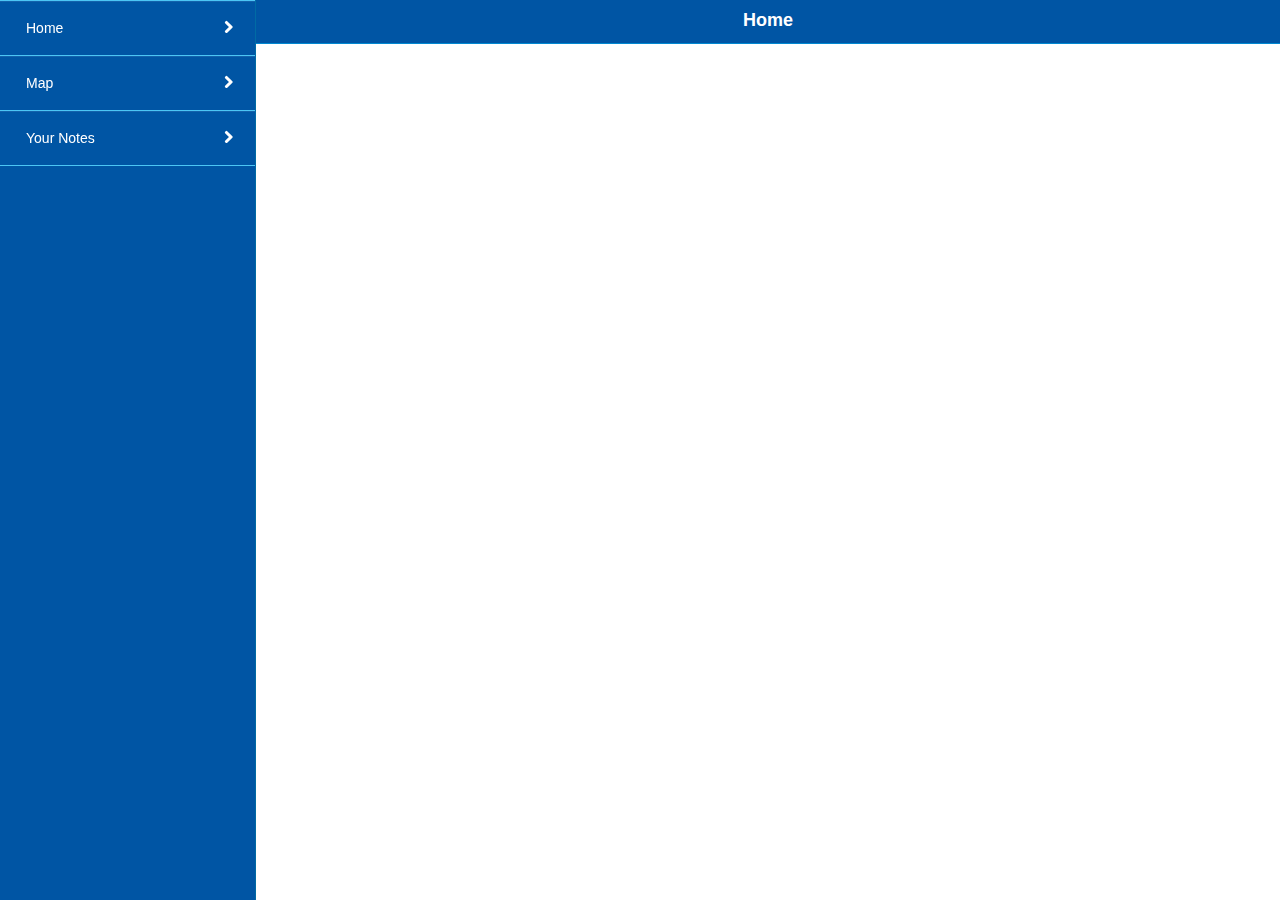
==== commit 938bb224: "only requiring scss" ====
--- a/index.html
+++ b/index.html
@@ -23,12 +23,12 @@
 		<link rel="stylesheet" type="text/css" href="css/main-style.css">
 		
 		<!--Javascript-->
-		<script src="jquery-mobile/jquery-1.8.3.min.js" type="text/javascript"></script>
 		<script src="js/google-map-builder.js" type="text/javascript"></script>
 		<script src="js/notes.js" type="text/javascript"></script>
 		<script src="js/event-loader.js" type="text/javascript"></script>
 		<script src="js/map-markers.js" type="text/javascript"></script>
 		<script src="js/event-holder.js" type="text/javascript"></script>
+		<script src="cordova.js" type="text/javascript"></script>
 		
 		<script type="text/javascript" src="http://maps.google.com/maps/api/js?sensor=true"></script>
 		
@@ -55,14 +55,6 @@
 				$.ui.launch();
 			});
 		</script> 
-
-		<script>
-			document.addEventListener("offline", yourCallbackFunction, false);
-			
-			function yourCallbackFunction(){
-				alert("no internet");
-			}
-		</script>
 		
 	</head>
 
--- a/appframework/af.ui.css
+++ b/appframework/af.ui.css
@@ -281,7 +281,7 @@
 	font-weight:bold;
 	font-size:1em;
 	line-height:1em;
-	border-color:#101012;
+	/*border-color:#101012;*/
 	-webkit-box-shadow: inset 0 1px 0 rgba(255, 255, 255, .08);
 	box-shadow: inset 0 1px 0 rgba(255, 255, 255, .08);
 
@@ -1106,6 +1106,7 @@
 }
 #afui textarea {
   height: 100%;
+  border-color:none;
 }
 #afui .input-group {
   width: auto;
--- a/css/main-style.css
+++ b/css/main-style.css
@@ -9,6 +9,10 @@
 	z-axis: 0;
 }
 		
+a {
+	text-decoration: none;
+}		
+		
 #map-navigation-centre, #map-navigation-return {
 	position: absolute;
 	bottom: 5px;
@@ -18,9 +22,7 @@
     border-color: black;
 	z-axis: 5;
 }
-#afui .panel {
-	background: white url("../images/chelt_finder_loader.GIF") no-repeat center center;
-}			
+			
 #map-navigation-centre {
 	right: 5px;
 	background: white url("../images/icon-location_32x32.png") no-repeat center center;
@@ -58,13 +60,13 @@
 
 
 #controls {
-	position: relative;
-	text-align: center;
-	width: 250px;
-	height: auto;
-	z-index: 10000;
-	padding: 0;
-	margin-top:10px;
+position: relative;
+text-align: center;
+width: 250px;
+height: auto;
+z-index: 10000;
+padding: 0;
+margin-top:10px;
 }
 
 #searchbutton{
@@ -74,8 +76,9 @@
     border:none;
     background-color:#0055A4;
     color:#fff;
-    height:25px;
+    height:28px;
     width:auto;
+	padding: 2px;
     border-top-right-radius:2px;
     border-bottom-right-radius:2px;
 }
@@ -85,7 +88,7 @@
     top:0px;
     left:0px;
     width:170px;
-    height:25px;
+    height:28px;
     border: 0px solid #498af3;
     border-top-left-radius: 2px;
     border-top-right-radius: 2px;
@@ -96,9 +99,9 @@
 {
     background-color:#CCECFD;
 	color:#0055a4;
-    margin-bottom:1px;
+	margin-bottom:1px;
 	padding: 7px 10px;
-	border: 1px solid ##CBD2D8;
+	border: 1px solid #CCECFD;
 }
 
 .event-holder {
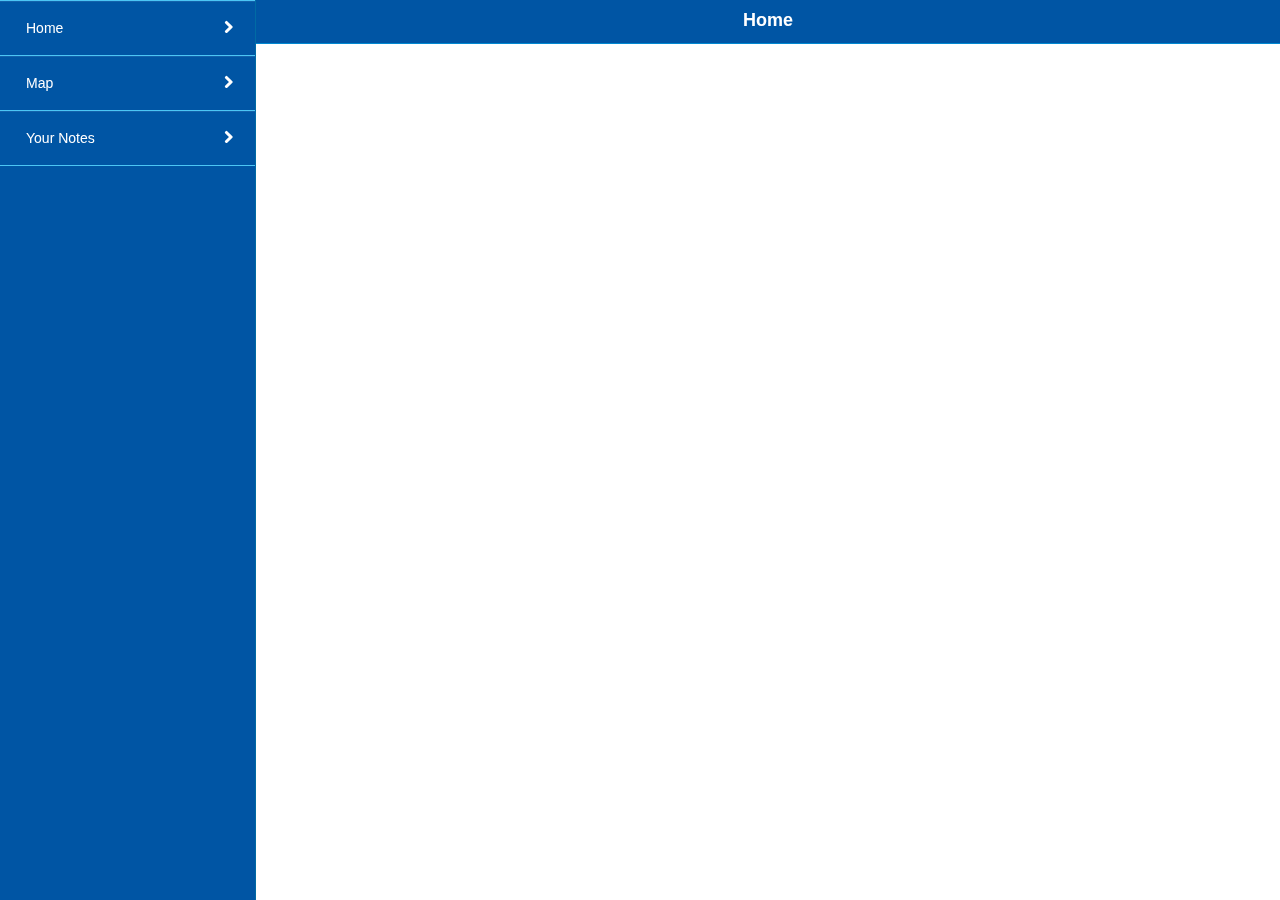
==== commit d6f506ed: "jQuery" ====
--- a/index.html
+++ b/index.html
@@ -23,6 +23,7 @@
 		<link rel="stylesheet" type="text/css" href="css/main-style.css">
 		
 		<!--Javascript-->
+		<script src="jquery-mobile/jquery-1.8.3.min.js" type="text/javascript"></script>
 		<script src="js/google-map-builder.js" type="text/javascript"></script>
 		<script src="js/notes.js" type="text/javascript"></script>
 		<script src="js/event-loader.js" type="text/javascript"></script>
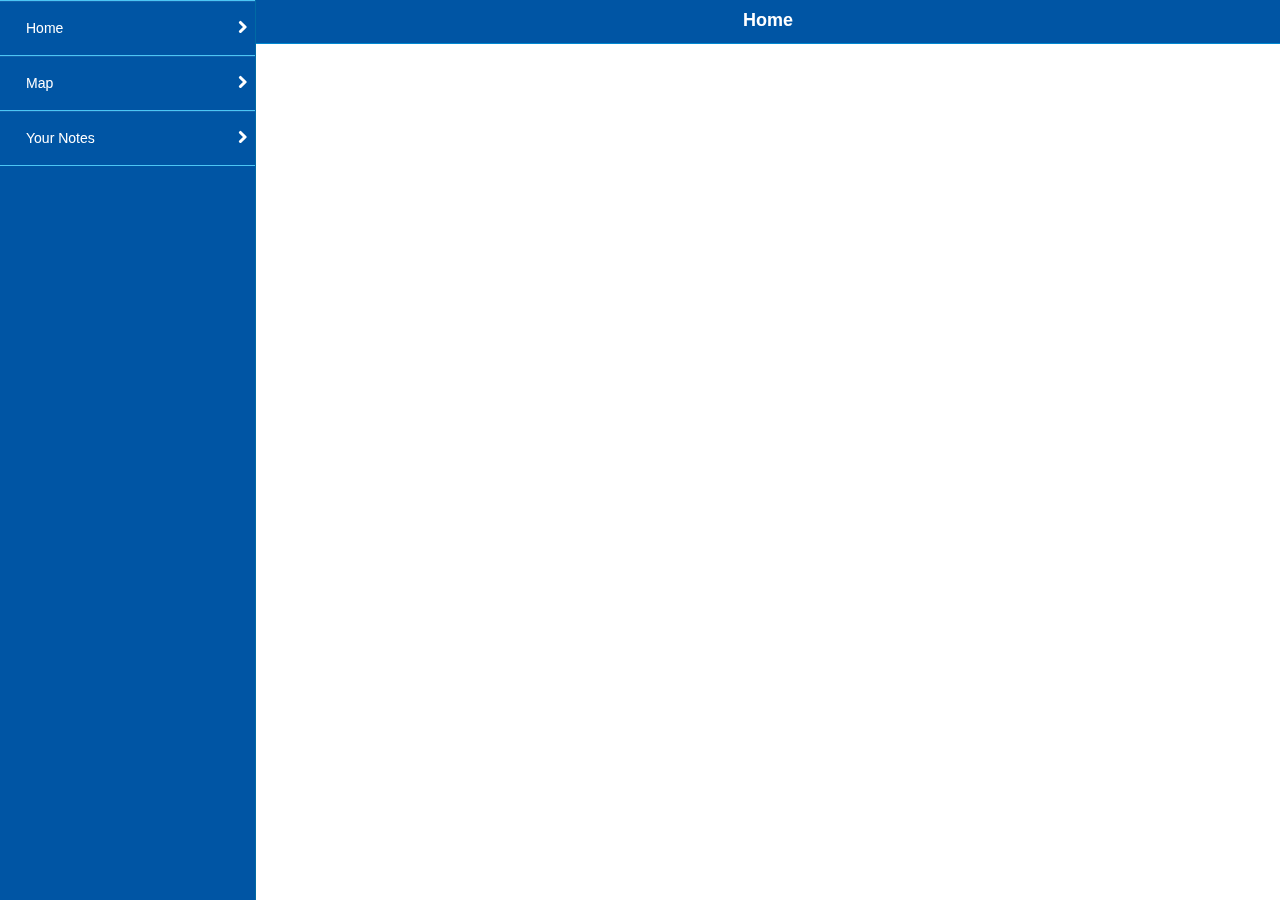
==== commit d44b5840: "Final Update" ====
--- a/index.html
+++ b/index.html
@@ -6,7 +6,7 @@
 		<title>Cheltenham Tourism</title>
 
 		<meta charset="utf-8">
-			
+		<link rel="icon" type="image/png" href="images/chelt_finder.ico">	
 		<meta name="viewport" content="width=device-width" />	
 		<meta name="viewport" content="width=device-width, initial-scale=1.0, user-scalable=no" />
 		<meta name="viewport" content="user-scalable=no, width=device-width" />
@@ -21,6 +21,7 @@
 		
 		<!--Css Stylesheet-->
 		<link rel="stylesheet" type="text/css" href="css/main-style.css">
+		<link rel="stylesheet" type="text/css" href="css/media-style.css">
 		
 		<!--Javascript-->
 		<script src="jquery-mobile/jquery-1.8.3.min.js" type="text/javascript"></script>
--- a/appframework/af.ui.css
+++ b/appframework/af.ui.css
@@ -1107,7 +1107,9 @@
 #afui textarea {
   height: 100%;
   border-color:none;
-}
+  resize: none;
+}
+
 #afui .input-group {
   width: auto;
   height: auto;
--- a/css/main-style.css
+++ b/css/main-style.css
@@ -1,167 +1,156 @@
 * {
-	padding: 0px;
-	margin: 0 auto;
-}
-	
-#map-div {
-	overflow: hidden;
-	width: 100%;
-	z-axis: 0;
-}
-		
-a {
-	text-decoration: none;
-}		
-		
-#map-navigation-centre, #map-navigation-return {
-	position: absolute;
-	bottom: 5px;
-	width: 50px;
-	height: 50px;
-	border-style: solid;
-    border-color: black;
-	z-axis: 5;
-}
-			
-#map-navigation-centre {
-	right: 5px;
-	background: white url("../images/icon-location_32x32.png") no-repeat center center;
-}
-			
-#map-navigation-return {
-	display: none;
-	bottom: 60px;
-	right: 5px;
-	background: white url("../images/down-arrow_32x32.png") no-repeat center center;
+  padding: 0px;
+  margin: 0 auto;
 }
 
-@charset "utf-8";
-
-h1
-{
-	font-size:12px;
+#map-div {
+  overflow: hidden;
+  width: 100%;
+  z-axis: 0;
 }
 
-#link_get_widget
-{
-	visibility:hidden;
-	display:none;
+a {
+  text-decoration: none;
 }
 
-header
-{
-	text-align:center;
+/*+ | Mixin function refer to _prod.sass file */
+#map-nav, #map-navigation-centre, #map-navigation-return {
+  position: absolute;
+  bottom: 5px;
+  width: 50px;
+  height: 50px;
+  border-style: solid;
+  border-color: black;
+  z-axis: 5;
 }
 
-.aw-widget-current-inner
-{
-    max-width:none;
+/*@extend | copies all sass styling from selected location */
+#map-navigation-centre {
+  right: 5px;
+  background: white url("../images/icon-location_32x32.png") no-repeat center center;
 }
 
+#map-navigation-return {
+  display: none;
+  bottom: 60px;
+  right: 5px;
+  background: white url("../images/down-arrow_32x32.png") no-repeat center center;
+}
+
+h1 {
+  font-size: 12px;
+}
+
+#link_get_widget {
+  visibility: hidden;
+  display: none;
+}
+
+header {
+  text-align: center;
+}
+
+.aw-widget-current-inner {
+  max-width: none;
+}
 
 #controls {
-position: relative;
-text-align: center;
-width: 250px;
-height: auto;
-z-index: 10000;
-padding: 0;
-margin-top:10px;
+  position: relative;
+  text-align: center;
+  width: 250px;
+  height: auto;
+  z-index: 10000;
+  padding: 0;
+  margin-top: 10px;
 }
 
-#searchbutton{
-    position:absolute; 
-    top:0px;
-    left:171px;
-    border:none;
-    background-color:#0055A4;
-    color:#fff;
-    height:28px;
-    width:auto;
-	padding: 2px;
-    border-top-right-radius:2px;
-    border-bottom-right-radius:2px;
+#searchbutton {
+  width: auto;
+  height: 28px;
+  border: none;
+  background-color: #0055a4;
+  color: white;
+  padding: 3px;
+  -webkit-border-radius: 2px;
+  -moz-border-radius: 2px;
+  -ms-border-radius: 2px;
+  -o-border-radius: 2px;
+  border-radius: 2px;
 }
 
-#address{
-    position:absolute;
-    top:0px;
-    left:0px;
-    width:170px;
-    height:28px;
-    border: 0px solid #498af3;
-    border-top-left-radius: 2px;
-    border-top-right-radius: 2px;
-    text-indent:10px;
+#address {
+  position: absolute;
+  top: 0px;
+  left: 0px;
+  width: 170px;
+  height: 28px;
+  border: 0px solid #498af3;
+  -webkit-border-top-left-radius: 2px;
+  -moz-border-top-left-radius: 2px;
+  -ms-border-top-left-radius: 2px;
+  -o-border-top-left-radius: 2px;
+  border-top-left-radius: 2px;
+  -webkit-border-top-right-radius: 2px;
+  -moz-border-top-right-radius: 2px;
+  -ms-border-top-right-radius: 2px;
+  -o-border-top-right-radius: 2px;
+  border-top-right-radius: 2px;
+  text-indent: 10px;
 }
 
-#savednotes ul li 
-{
-    background-color:#CCECFD;
-	color:#0055a4;
-	margin-bottom:1px;
-	padding: 7px 10px;
-	border: 1px solid #CCECFD;
+#savednotes ul li {
+  color: #0055a4;
+  margin-bottom: 1px;
+  padding: 7px 10px;
+  border: 1px solid #ccecfd;
+  background-color: #ccecfd;
 }
 
 .event-holder {
-   position: relative; 
-   width: 100%; /* for IE 6 */
-   height: 250px;
-   overflow-y: hidden;
+  position: relative;
+  width: 100%;
+  height: 250px;
+  overflow-y: hidden;
 }
 
 .event-holder img {
-	width: 100%;
+  width: 100%;
 }
 
 h2 {
-	position: absolute;
-	bottom: 0px;  
-	width: 100%;
+  position: absolute;
+  bottom: 0px;
+  width: 100%;
 }
-
-h2 span { 
-	float: left;
-	border-right: 25px;
-	color: white;
-	font: bold 24px/45px Helvetica, Sans-Serif; 
-	letter-spacing: -1px;  
-	background: rgb(0, 0, 0); /* fallback color */
-	background: rgba(0, 0, 0, 0.7); 
+h2 span {
+  float: left;
+  border-right: 25px;
+  color: white;
+  font: bold 24px/45px Helvetica, Sans-Serif;
+  letter-spacing: -1px;
+  background: black;
+  background: rgba(0, 0, 0, 0.7);
+  text-overflow: ellipsis;
 }
 
 h2 span:last-child {
-	margin-left: 50px;
+  margin-left: 50px;
 }
 
 #news {
-	width: 100%;
-	height: 50px;
-	margin-top: -10px;
+  display: block;
+  overflow: hidden;
+  width: 100%;
+  height: 1%;
+  min-height: 50px;
+  margin-top: -10px;
 }
 
-#news, li {
-	display:	block;
-	overflow:	hidden;
-	width:		100%;
-	height:		1%	;
+#news li {
+  width: 100%;
+  margin-top: -10px;
 }
 
-li a {
-	width: 100%;
+li a .event-holder {
+  width: 100%;
 }
-
-@media only screen and (min-device-width: 768px) {
-	#news li {
-	  float: left;
-	  width: 50%;
-	  height: 0;
-	  padding-bottom: 50%;
-	}
-	
-	li a .event-holder {
-		width: 100%;
-	}
-	
-}--- a/css/media-style.css
+++ b/css/media-style.css
@@ -0,0 +1,60 @@
+/*Mobile Screen size */
+@media screen and (max-width: 349px) {
+  #news li {
+    display: block;
+    overflow: hidden;
+    width: 100%;
+    height: 1%;
+    min-height: 150px;
+  }
+  #news li a {
+    width: 100%;
+    height: 150px;
+  }
+
+  h2 span {
+    font-size: 12px;
+    text-overflow: ellipsis;
+  }
+}
+/*Tablet screen */
+@media screen and (min-width: 479px) {
+  /*Changes events in dynamic squares */
+  #news li {
+    float: left;
+    overflow: none;
+    width: 50%;
+  }
+  #news li a {
+    width: 100%;
+    height: 100%;
+  }
+  #news li a .event-holder {
+    width: 100%;
+  }
+
+  .event-holder img {
+    height: 100%;
+    overflow-x: hidden;
+  }
+
+  h2 span {
+    font-size: 14px;
+    text-overflow: ellipsis;
+  }
+}
+/*Small laptop screen size or higher */
+@media screen and (min-width: 925px) {
+  #news li {
+    width: 33%;
+  }
+  #news li a {
+    width: 100%;
+    height: 150px;
+  }
+
+  h2 span {
+    font-size: 12px;
+    text-overflow: ellipsis;
+  }
+}
